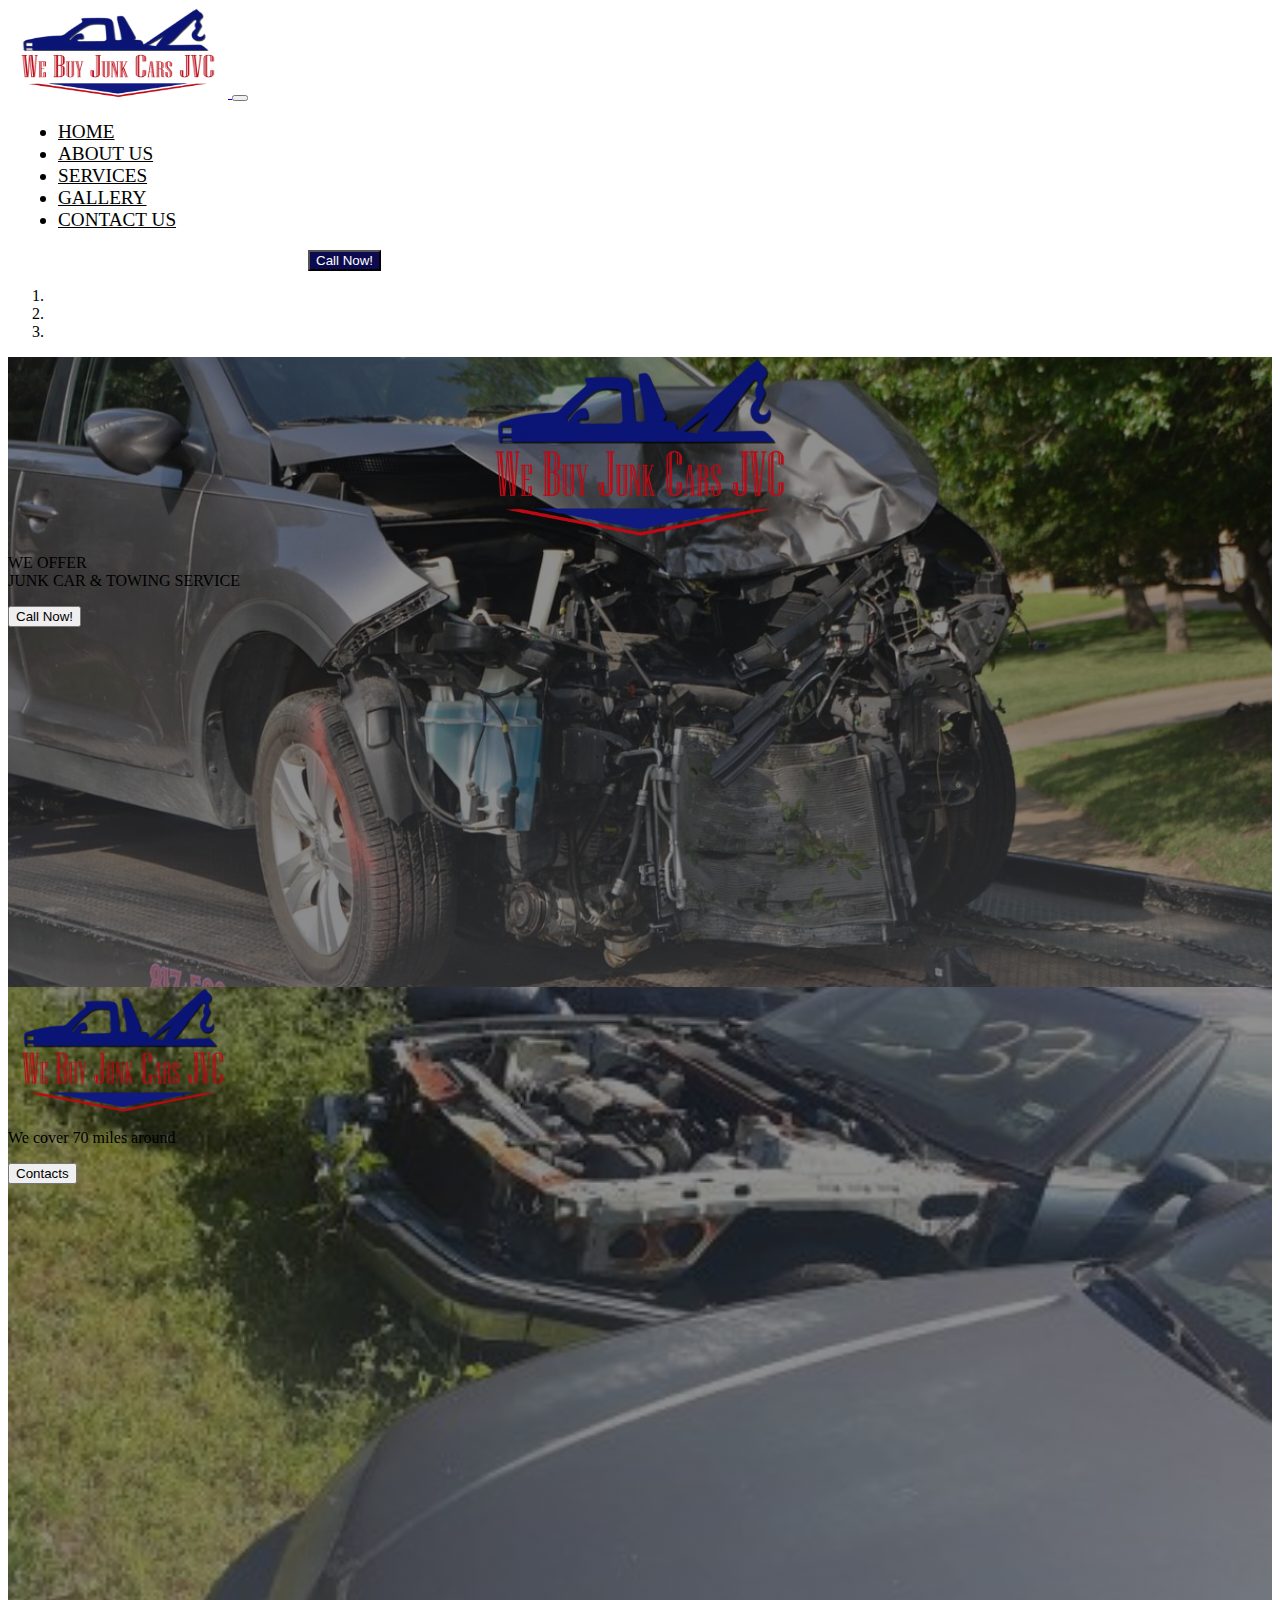
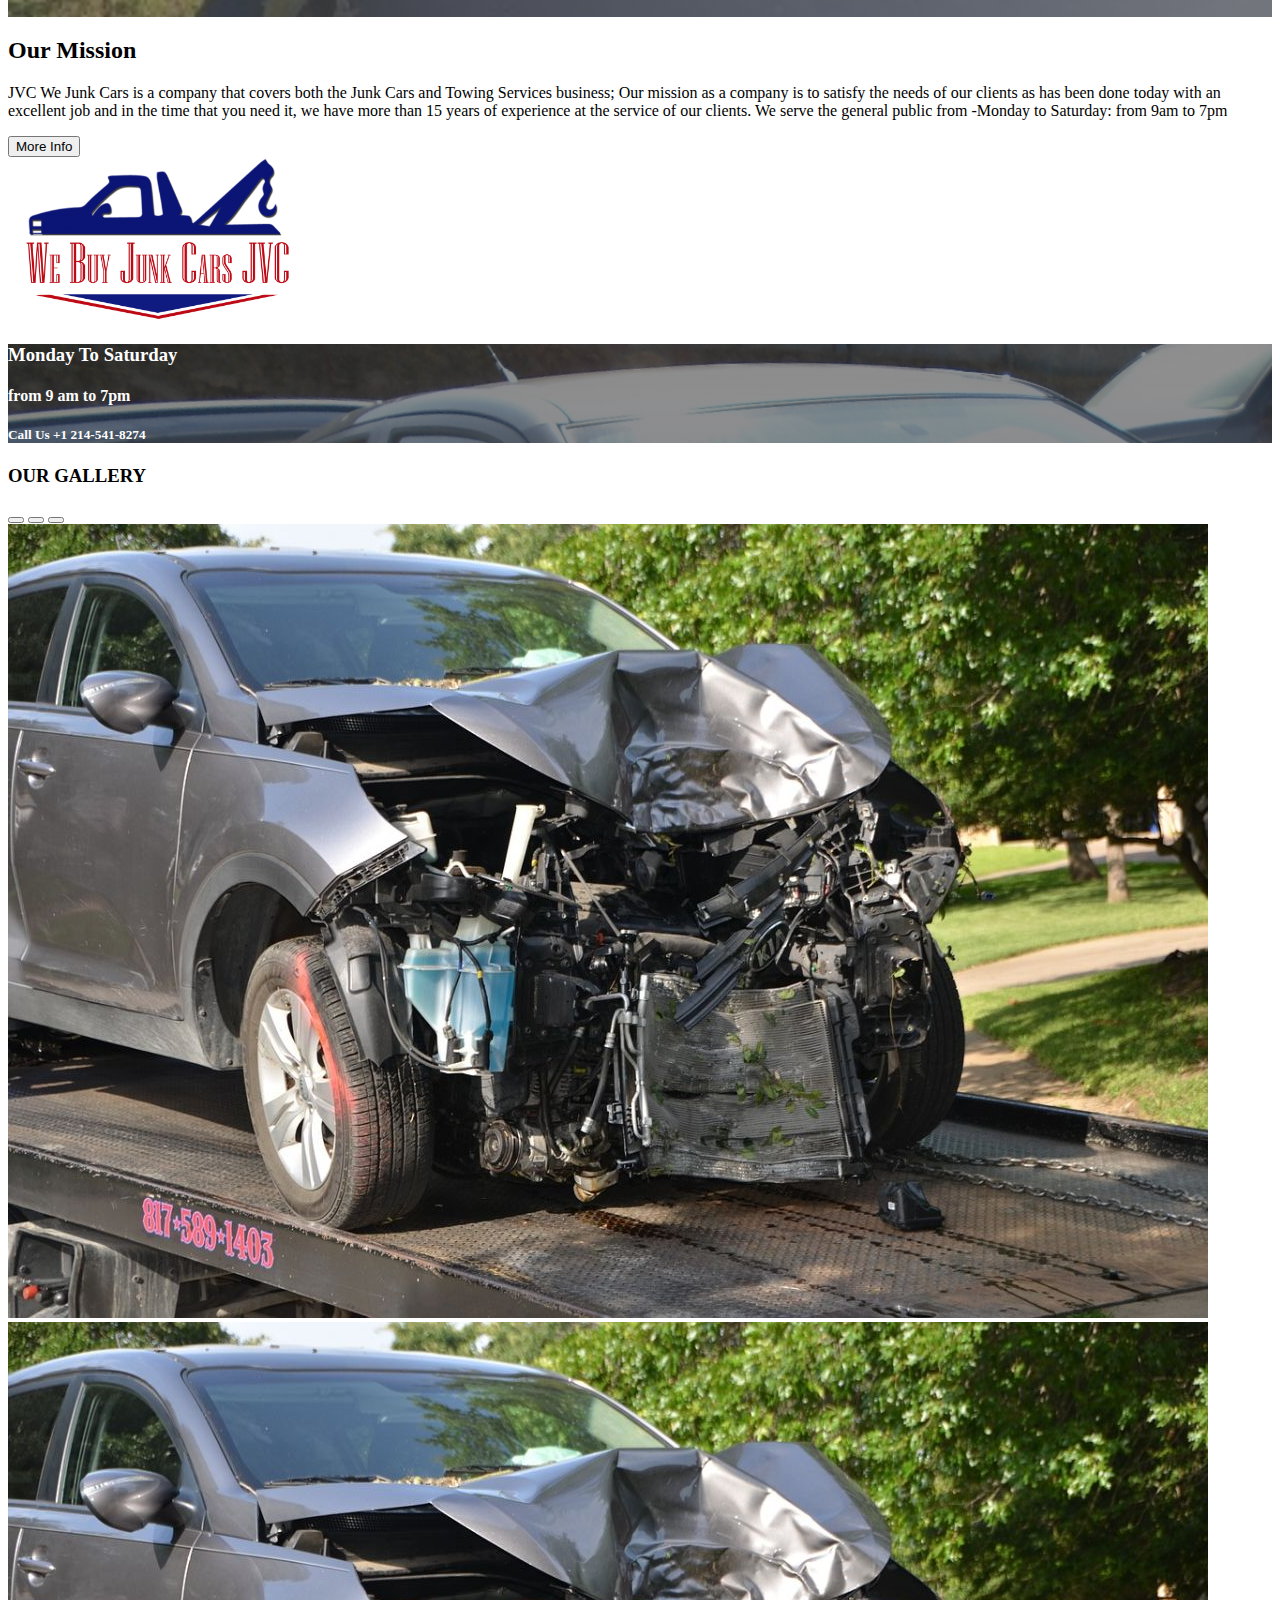
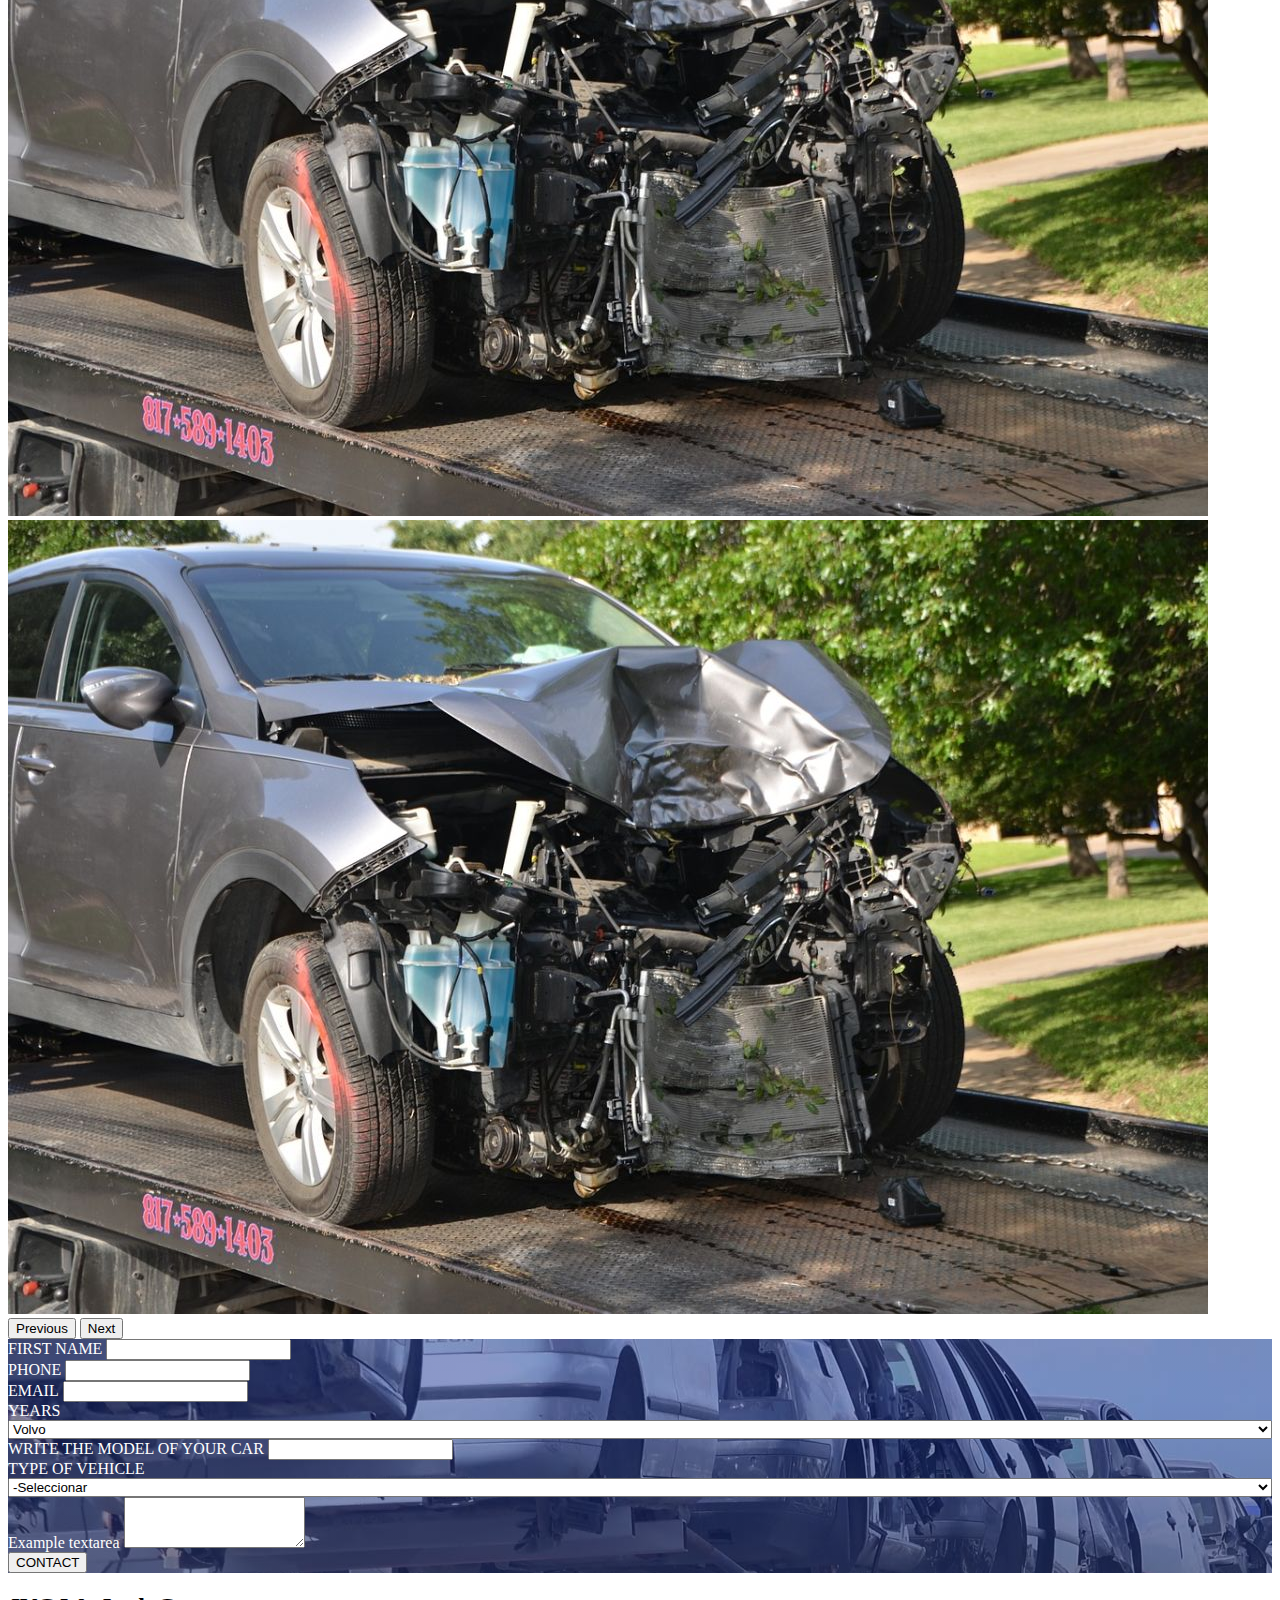
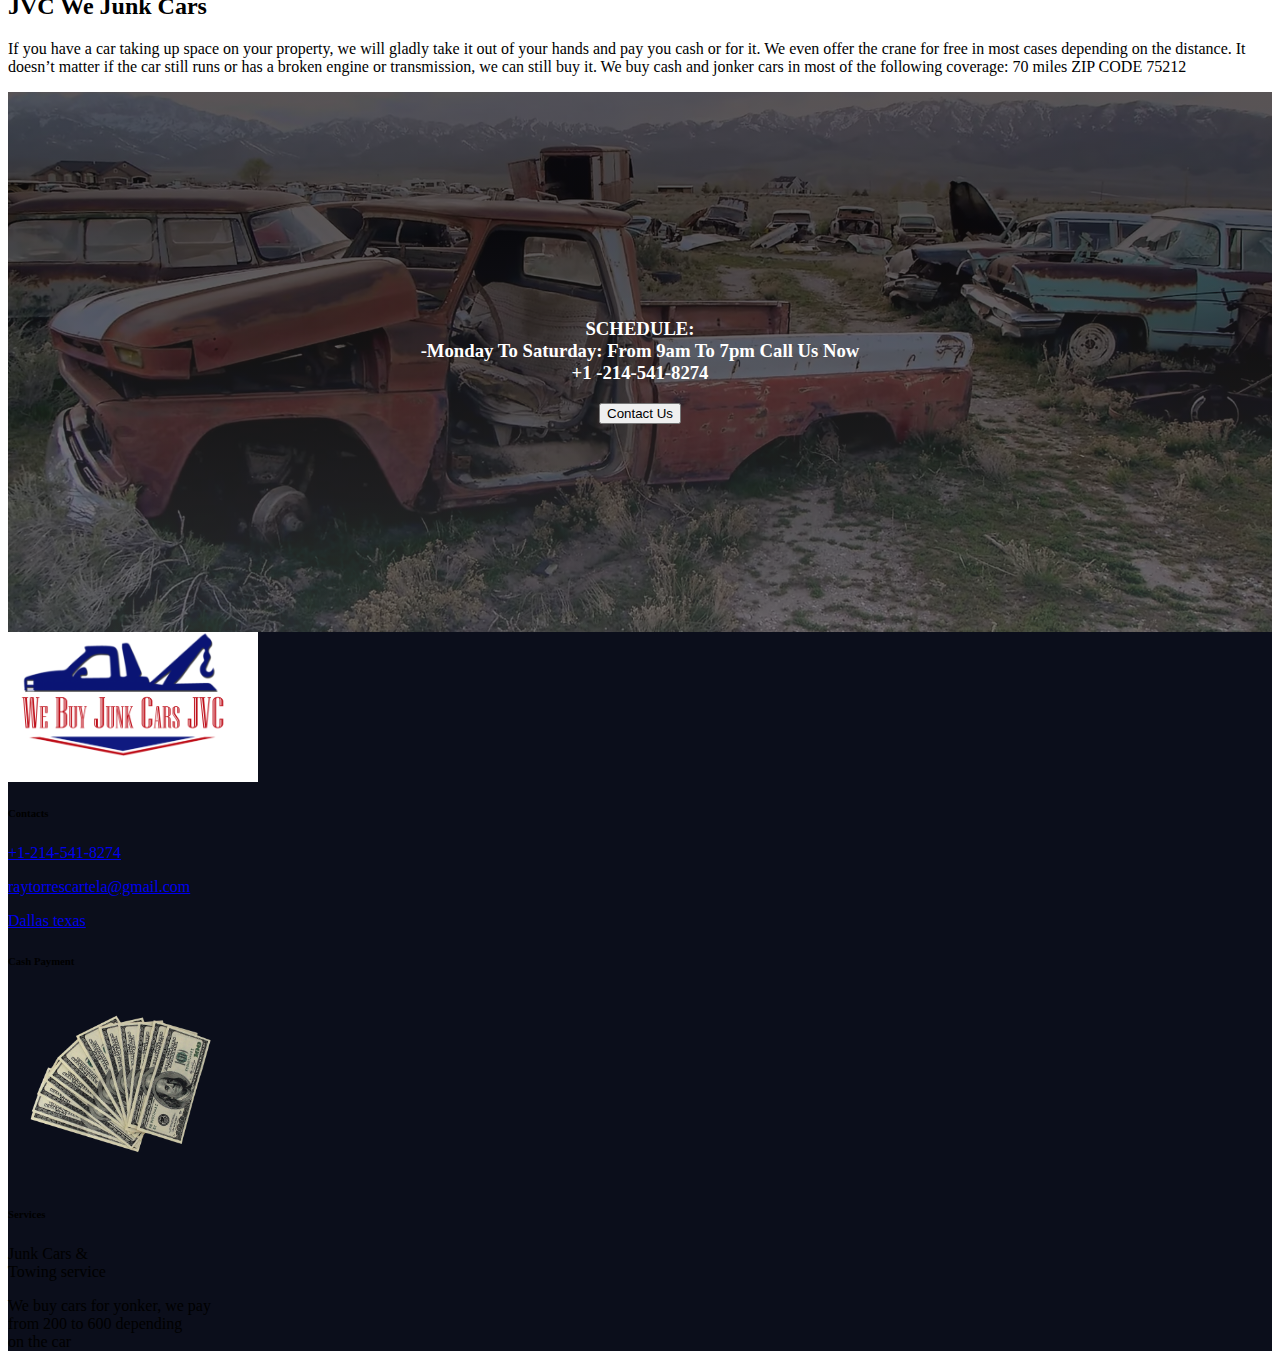
==== index.html @ b49e0cdc "pagina index.html" ====
<!DOCTYPE html>
<html lang="en">
<head>
  <meta charset="UTF-8">
  <title>JVC We Junk Cars – -Junk cars -Towing</title>

  <link rel="stylesheet" href="https://pro.fontawesome.com/releases/v5.10.0/css/all.css" integrity="sha384-AYmEC3Yw5cVb3ZcuHtOA93w35dYTsvhLPVnYs9eStHfGJvOvKxVfELGroGkvsg+p" crossorigin="anonymous"/>

  <!-- Bootstrap CSS -->
  <link href="https://cdn.jsdelivr.net/npm/bootstrap@5.1.3/dist/css/bootstrap.min.css" rel="stylesheet" integrity="sha384-1BmE4kWBq78iYhFldvKuhfTAU6auU8tT94WrHftjDbrCEXSU1oBoqyl2QvZ6jIW3" crossorigin="anonymous">

  <script src="https://cdn.jsdelivr.net/npm/bootstrap@5.1.3/dist/js/bootstrap.bundle.min.js" integrity="sha384-ka7Sk0Gln4gmtz2MlQnikT1wXgYsOg+OMhuP+IlRH9sENBO0LRn5q+8nbTov4+1p" crossorigin="anonymous"></script>

  <script src="https://cdn.jsdelivr.net/npm/@popperjs/core@2.10.2/dist/umd/popper.min.js" integrity="sha384-7+zCNj/IqJ95wo16oMtfsKbZ9ccEh31eOz1HGyDuCQ6wgnyJNSYdrPa03rtR1zdB" crossorigin="anonymous"></script>
  <script src="https://cdn.jsdelivr.net/npm/bootstrap@5.1.3/dist/js/bootstrap.min.js" integrity="sha384-QJHtvGhmr9XOIpI6YVutG+2QOK9T+ZnN4kzFN1RtK3zEFEIsxhlmWl5/YESvpZ13" crossorigin="anonymous"></script>

  <link rel="stylesheet" href="./css/stylesHome.css">

</head>
<body>
  <header>
    <nav class="navbar navbar-expand-lg navbar-light">
      <div class="container-fluid">
        <a class="navbar-brand" href="#">
          <img src="assets/img/We-buy-junk-cars-JVC-1024x559.png" alt="" width="220" height="90">
        </a>
        <button class="navbar-toggler" type="button" data-bs-toggle="collapse" data-bs-target="#navbarSupportedContent" aria-controls="navbarSupportedContent" aria-expanded="false" aria-label="Toggle navigation">
          <span class="navbar-toggler-icon"></span>
        </button>
        <div class="collapse navbar-collapse" id="navbarSupportedContent">
          <ul class="navbar-nav m-auto mb-2 mb-lg-0">
            <li class="nav-item bg-danger rounded">
              <a class="nav-link text-light fw-bold" href="#">HOME</a>
            </li>
            <li class="nav-item">
              <a class="nav-link fw-bold rounded" href="#">ABOUT US</a>
            </li>
            <li class="nav-item">
              <a class="nav-link fw-bold rounded" href="#">SERVICES</a>
            </li>
            <li class="nav-item">
              <a class="nav-link fw-bold rounded" href="#">GALLERY</a>
            </li>
            <li class="nav-item">
              <a class="nav-link fw-bold rounded" href="#">CONTACT US</a>
            </li>
          </ul>
          <form class="d-flex">
            <button class="btn" type="submit">
              <i class="fas fa-phone-alt"></i>
              Call Now!
            </button>
          </form>

        </div>
      </div>
    </nav>
  </header>
  <main>
    <section class="section-1 container-fluid ">
      <!-- Start Banner Hero -->
      <div id="template-mo-zay-hero-carousel" class="carousel slide" data-bs-ride="carousel">
        <ol class="carousel-indicators">
          <li data-bs-target="#template-mo-zay-hero-carousel" data-bs-slide-to="0" class="active"></li>
          <li data-bs-target="#template-mo-zay-hero-carousel" data-bs-slide-to="1"></li>
          <li data-bs-target="#template-mo-zay-hero-carousel" data-bs-slide-to="2"></li>
        </ol>
        <div class="carousel-inner">
          <div class="carousel-item-1 carousel-item active ">
            <div class="container">
              <div class="row py-5">
                <div class="col-lg-12 justify-content-center mb-0 d-flex align-items-center">
                  <div class="">
                    <div class="bg-white">
                      <img style="display: block;margin: auto;" height="" width="330" src="./assets/img/We-buy-junk-cars-JVC-1024x559.png" alt="">
                    </div>
                     <p class="text-center text-white fs-1 fw-bolder">
                      WE OFFER <br>
                      JUNK CAR & TOWING SERVICE
                    </p>
                    <button style="display: block;" class="btn btn-danger m-auto ">Call Now!</button>
                  </div>
                </div>
              </div>
            </div>
          </div>

          <div class="carousel-item-2 carousel-item">
            <div class="container">
              <div class="row py-5">
                <div class="col-lg-12 justify-content-center mb-0 d-flex align-items-center">
                  <div class="text-align-left">
                    <img width="230" src="./assets/img/We-buy-junk-cars-JVC-1024x559.png" alt="">
                    <div>
                      <p>We cover 70 miles around</p>
                    </div>
                    <button class="btn btn-danger">Contacts</button>
                  </div>
                </div>
              </div>
            </div>
          </div>

        </div>
        <a class="carousel-control-prev text-decoration-none w-auto ps-3" href="#template-mo-zay-hero-carousel" role="button" data-bs-slide="prev">
          <i class="fas fa-chevron-left"></i>
        </a>
        <a class="carousel-control-next text-decoration-none w-auto pe-3" href="#template-mo-zay-hero-carousel" role="button" data-bs-slide="next">
          <i class="fas fa-chevron-right"></i>
        </a>
      </div>
      <!-- End Banner Hero -->
    </section>
    <section class="section-2 container-fluid my-5">
      <div class="row">
        <div class="col-sm-12 col-lg-6 text-center">
          <h2 class="">Our Mission</h2>
          <p class="">
            JVC We Junk Cars is a company that covers both the Junk Cars and Towing Services business; Our mission as a company is to satisfy the needs of our clients as has been done today with an excellent job and in the time that you need it, we have more than 15 years of experience at the service of our clients.
            We serve the general public from -Monday to Saturday: from 9am to 7pm
          </p>
          <button class="btn btn-danger">More Info</button>
        </div>
        <div class="col-sm-12 col-lg-6 text-center">
          <div>
            <img width="300" src="./assets/img/We-buy-junk-cars-JVC-1024x559.png" alt="">
          </div>
        </div>
      </div>
    </section>
    <section class="section-3 container-fluid py-5 my-5">
      <div class="row text-center">
        <div class="container-car-icon">
          <span></span>
          <span style="font-size: 40px; color: yellow;">
            <i class="fas fa-car"></i>
          </span>
          <span></span>
        </div>
        <h3>Monday To Saturday</h3>
        <h4>from 9 am to 7pm</h4>
        <h5>Call Us +1 214-541-8274</h5>
      </div>
    </section>
    <section class="section-4 container ">
      <h3 class=" text-danger text-center">OUR GALLERY</h3>
      <div id="carouselExampleIndicators" class="carousel slide" data-bs-ride="carousel">
        <div class="carousel-indicators">
          <button type="button" data-bs-target="#carouselExampleIndicators" data-bs-slide-to="0" class="active" aria-current="true" aria-label="Slide 1"></button>
          <button type="button" data-bs-target="#carouselExampleIndicators" data-bs-slide-to="1" aria-label="Slide 2"></button>
          <button type="button" data-bs-target="#carouselExampleIndicators" data-bs-slide-to="2" aria-label="Slide 3"></button>
        </div>
        <div class="carousel-inner">
          <div class="carousel-item active">
            <img src="./assets/img/car-crash-1.jpg" class="d-block w-100" alt="...">
          </div>
          <div class="carousel-item">
            <img src="./assets/img/car-crash-1.jpg" class="d-block w-100" alt="...">
          </div>
          <div class="carousel-item">
            <img src="./assets/img/car-crash-1.jpg" class="d-block w-100" alt="...">
          </div>
        </div>
        <button class="carousel-control-prev" type="button" data-bs-target="#carouselExampleIndicators" data-bs-slide="prev">
          <span class="carousel-control-prev-icon" aria-hidden="true"></span>
          <span class="visually-hidden">Previous</span>
        </button>
        <button class="carousel-control-next" type="button" data-bs-target="#carouselExampleIndicators" data-bs-slide="next">
          <span class="carousel-control-next-icon" aria-hidden="true"></span>
          <span class="visually-hidden">Next</span>
        </button>
      </div>
      <div class="row mt-4">
        <div class="col-4">
          <form class="form-contact px-2">
            <div class="row">
              <div class="col">
                <div class="mb-3">
                  <label for="firstname" class="form-label">FIRST NAME</label>
                  <input type="text" class="form-control" name="firstname" id="firstname">
                </div>
              </div>

              <div class="col">
                <div class="mb-3">
                  <label for="phone" class="form-label">PHONE</label>
                  <input type="tel" class="form-control" name="phone" id="phone">
                </div>
              </div>
            </div>
            <div class="mb-3">
              <label for="email" class="form-label">EMAIL</label>
              <input type="email" name="email" class="form-control" id="email" >
            </div>
            <div class="mb-3">
              <label for="cars" class="form-label">YEARS</label>
              <select name="cars" id="years">
                <option value="volvo">Volvo</option>
              </select>
            </div>
            <div class="mb-3">
              <label for="cars" class="form-label">WRITE THE MODEL OF YOUR CAR</label>
              <input type="text" class="form-control" id="exampleInputEmail1" aria-describedby="emailHelp">
            </div>
            <div class="mb-3">
              <label for="exampleInputEmail1" class="form-label">TYPE OF VEHICLE</label>
              <select name="cars" id="cars">
                <option>-Seleccionar</option>
              </select>
            </div>
            <div class="mb-3">
              <label for="exampleFormControlTextarea1" class="form-label">Example textarea</label>
              <textarea class="form-control" id="exampleFormControlTextarea1" rows="3"></textarea>
            </div>
            <div class="d-grid gap-2">
              <button type="submit" class="btn btn-outline-light mb-1">CONTACT</button>
            </div>
          </form>
        </div>
        <div class="col-8 d-flex flex-column align-items-center justify-content-center px-5">
          <h2>JVC We Junk Cars</h2>
          <p class="text-">If you have a car taking up space on your property, we will gladly take it out of your hands and pay you cash or for it. We even offer the crane for free in most cases depending on the distance. It doesn’t matter if the car still runs or has a broken engine or transmission, we can still buy it.
            We buy cash and jonker  cars in most of the following coverage: 70 miles ZIP CODE 75212</p>
        </div>
      </div>
    </section>
    <section class="section-5 container-fluid">
      <div class="row mt-4">
        <div class="container-jvc">
          <h3>
            SCHEDULE:
            <br>-Monday To Saturday: From 9am To 7pm
            Call Us Now <br>
            +1 -214-541-8274
          </h3>
          <button class="btn btn-danger">Contact Us</button>
        </div>
      </div>
    </section>
  </main>


  <!-- Footer -->
  <footer class="text-center text-lg-start text-muted">

    <!-- Section: Links  -->
    <section class="pt-2">
      <div class="container-fluid text-center text-md-start mt-5">
        <!-- Grid row -->
        <div class="row mt-3">
          <!-- Grid column -->
          <div style="background-color: white; width: 250px; height: 150px" class="col-lg-3 col-xl-3 mx-auto mb-4">
            <!-- Content -->
            <img width="230" src="./assets/img/We-buy-junk-cars-JVC-1024x559.png" alt="">
          </div>
          <!-- Grid column -->

          <!-- Grid column -->
          <div class="col-lg-3 col-xl-3 mx-auto mb-4">
            <!-- Links -->
            <h6 class="text-uppercase text-white fw-bold mb-4">
              Contacts
            </h6>
            <p>
              <a href="#!" class="text-white">
                <i class="fas fa-phone-alt "></i>
                +1-214-541-8274
              </a>
            </p>
            <p>
              <a href="#!" class="text-white">
                <i class="far fa-envelope"></i>
                raytorrescartela@gmail.com
              </a>
            </p>
            <p>
              <a href="#!" class="text-white">
                <i class="fas fa-map-marker-alt"></i>
                Dallas texas
              </a>
            </p>
          </div>
          <!-- Grid column -->

          <!-- Grid column -->
          <div class="col-lg-4 col-xl-3 mx-auto mb-4">
            <!-- Links -->
            <h6 class="text-uppercase text-white fw-bold mb-4">
              Cash Payment
            </h6>
            <img width="250" src="./assets/img/dollar-3259363_1920-1536x1152.png" alt="">
          </div>
          <!-- Grid column -->

          <!-- Grid column -->
          <div class="col-lg-2 col-xl-3 mx-auto text-center">
            <!-- Links -->
            <h6 class="text-uppercase text-white fw-bold mb-4">
              Services
            </h6>
            <p class="text-white">
              Junk Cars & <br>
              Towing service
            </p>
            <p class="text-white">
              We buy cars for yonker, we pay <br>
              from 200 to 600 depending <br>
              on the car
            </p>
          </div>
          <!-- Grid column -->
        </div>
        <!-- Grid row -->
      </div>
    </section>
    <!-- Section: Links  -->
  </footer>
  <!-- Footer -->
  <script src="https://ajax.googleapis.com/ajax/libs/jquery/2.1.3/jquery.min.js"></script>

  <script src="js/app.js"></script>

</body>
</html>
---- css/stylesHome.css ----
@keyframes animation-call {
  0% {
    transform: scale(1);
  }
  100% {
    transform: scale(1.1);
  }
}
.navbar {
  background-color: white;
}
.navbar .navbar-nav {
  font-size: 1.2rem;
}
.navbar .navbar-nav li {
  margin-left: 10px;
  margin-right: 10px;
}
.navbar .navbar-nav li a {
  color: black;
}
.navbar .navbar-nav li a:hover {
  background: #dc3545;
  color: white !important;
}
.navbar form {
  margin-left: 300px;
}
.navbar form .btn {
  background-color: #0C0B4F;
  color: white;
}
.navbar form .btn:hover {
  background-color: #0D26EC;
  transition: all 300ms ease;
  transform: scale(1.1);
}

.section-1 .carousel .carousel-item-1 {
  width: 100%;
  height: 70vh;
  background-image: linear-gradient(to bottom, rgba(12, 12, 12, 0.46) 25%, rgba(65, 66, 70, 0.61) 100%), url("../assets/img/car-crash-1.jpg");
  background-position: center center;
  background-size: cover;
}
.section-1 .carousel .carousel-item-1 img {
  display: block;
}
.section-1 .carousel .carousel-item-2 {
  width: 100%;
  height: 70vh;
  background-image: linear-gradient(to bottom, rgba(12, 12, 12, 0.46) 25%, rgba(65, 66, 70, 0.61) 100%), url("../assets/img/miyunk6-p5ofry8gcefxnyul22yz0ca6azbdpjewx393cgd6sg.jpg");
  background-position: center center;
  background-size: cover;
}
.section-1 .carousel .carousel-item-2 img {
  display: block;
}

.section-3 {
  background-image: linear-gradient(to bottom, rgba(12, 12, 12, 0.46) 25%, rgba(65, 66, 70, 0.61) 100%), url("../assets/img/carro2.jpg");
  color: white;
}

.section-4 .form-contact {
  background-image: linear-gradient(to bottom, rgba(2, 30, 136, 0.46) 25%, rgba(30, 46, 108, 0.61) 100%), url("../assets/img/slider.jpg");
  color: white;
}
.section-4 .form-contact select {
  width: 100%;
}
.section-4 .form-contact label {
  font-weight: 500;
}

.section-5 .container-jvc {
  height: 60vh;
  background-image: linear-gradient(to bottom, rgba(12, 12, 12, 0.68) 25%, rgba(65, 66, 70, 0.61) 100%), url("../assets/img/car5.jpg");
  background-position: center center;
  background-size: cover;
  display: flex;
  flex-direction: column;
  justify-content: center;
  align-items: center;
}
.section-5 .container-jvc h3 {
  text-align: center;
  color: white;
}

footer {
  background-color: #0B0E1B;
}

/*# sourceMappingURL=stylesHome.css.map */
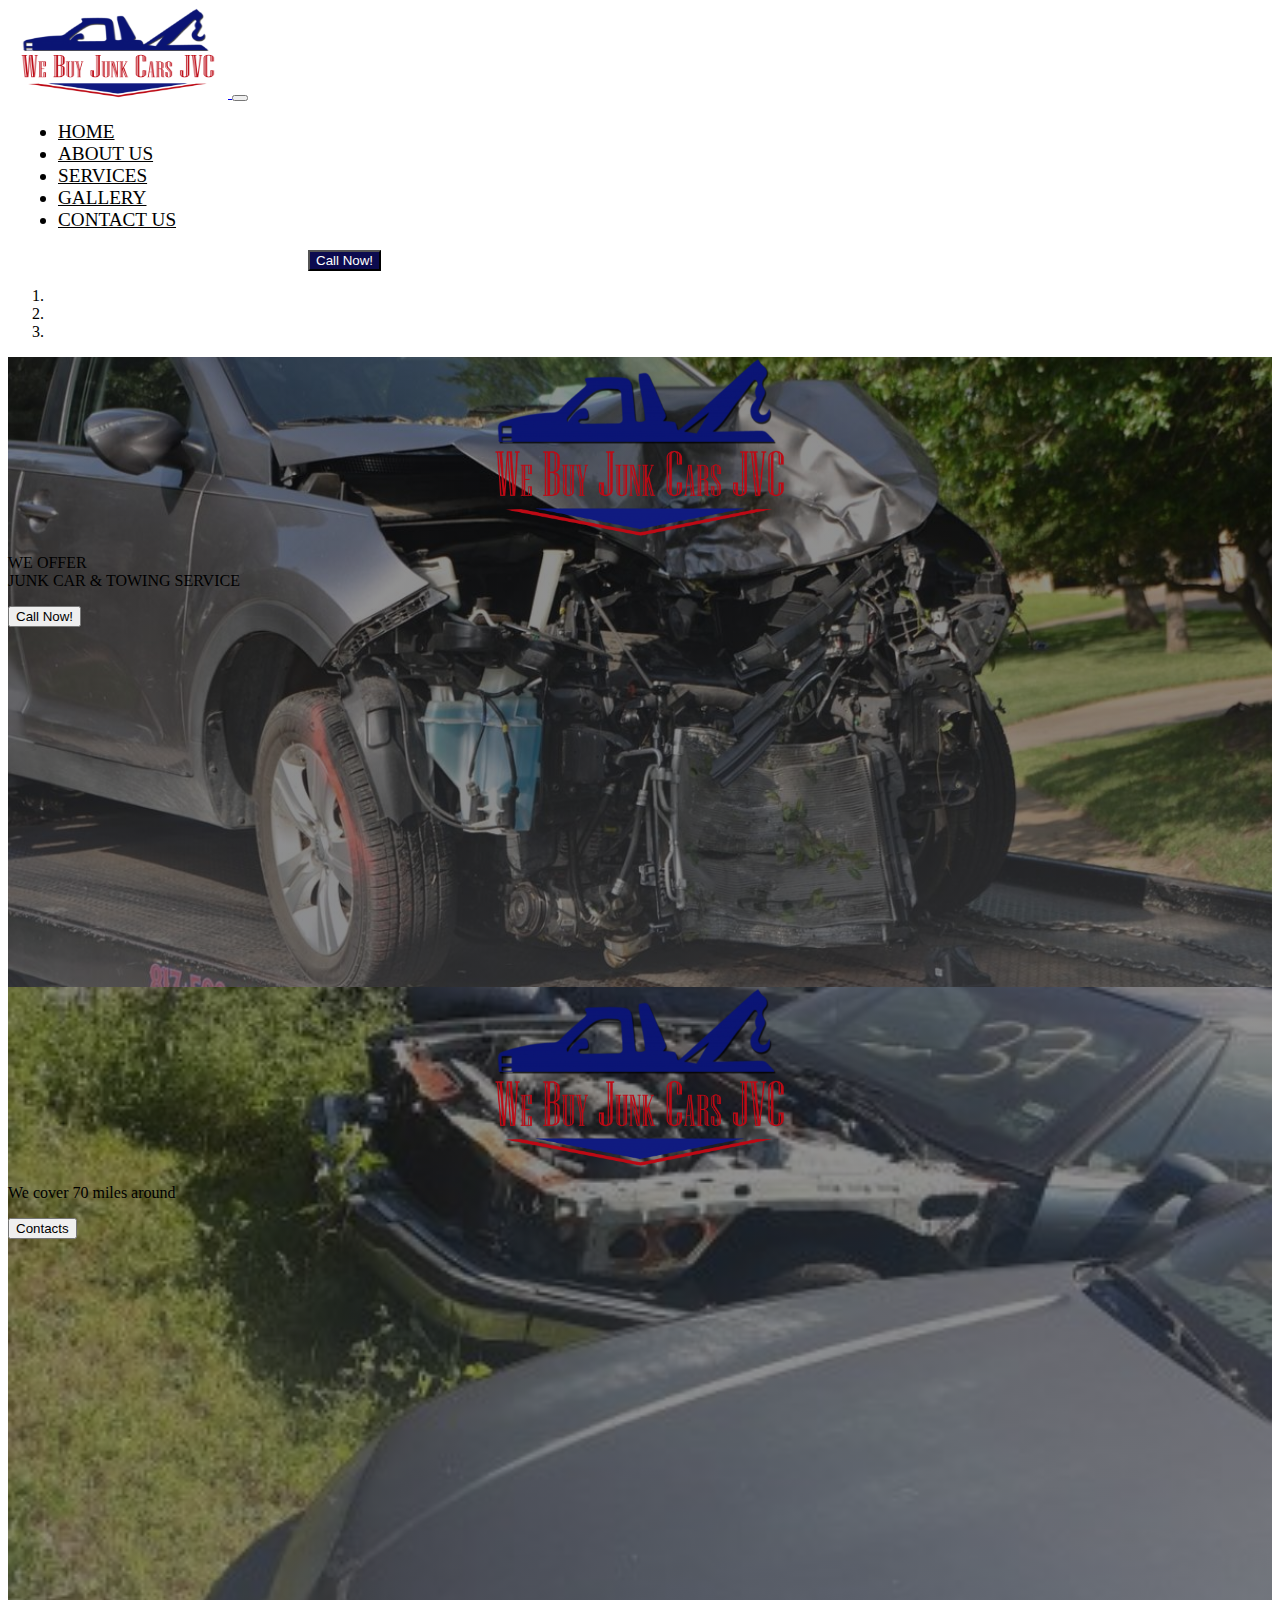
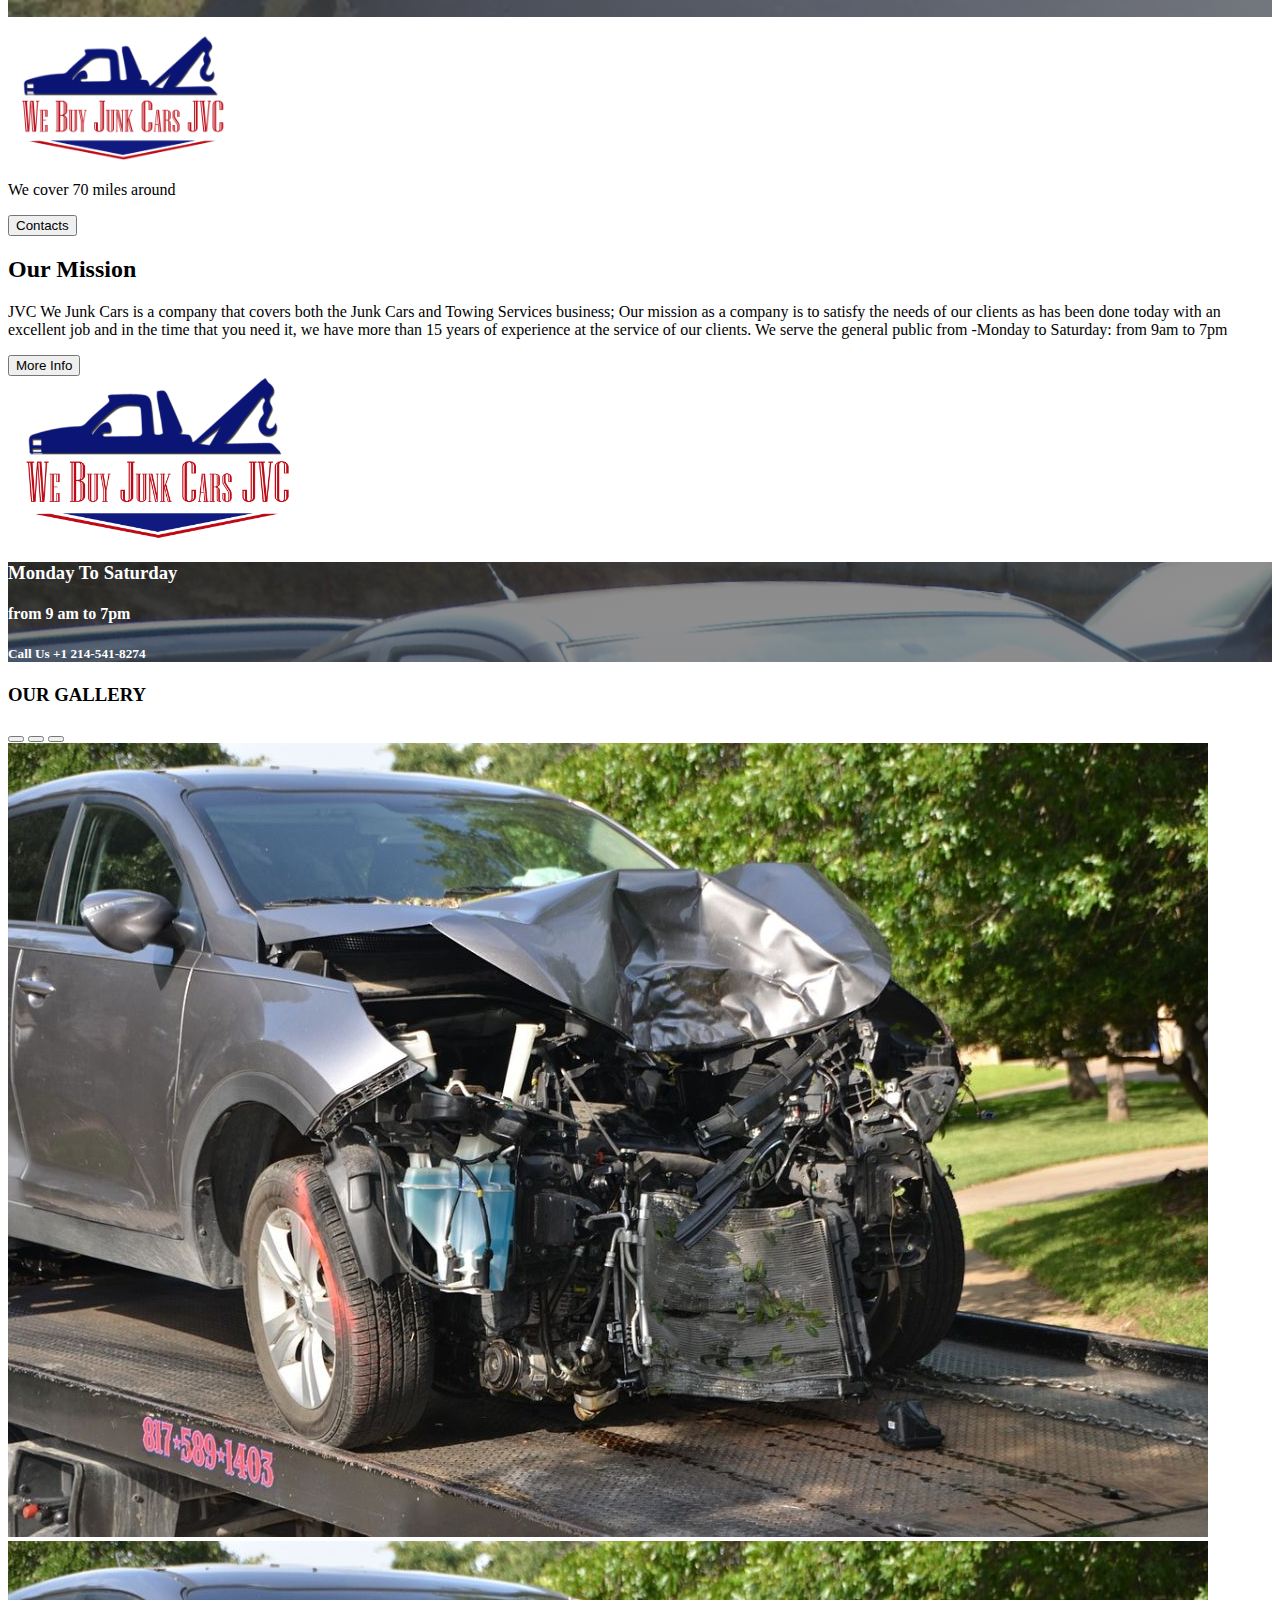
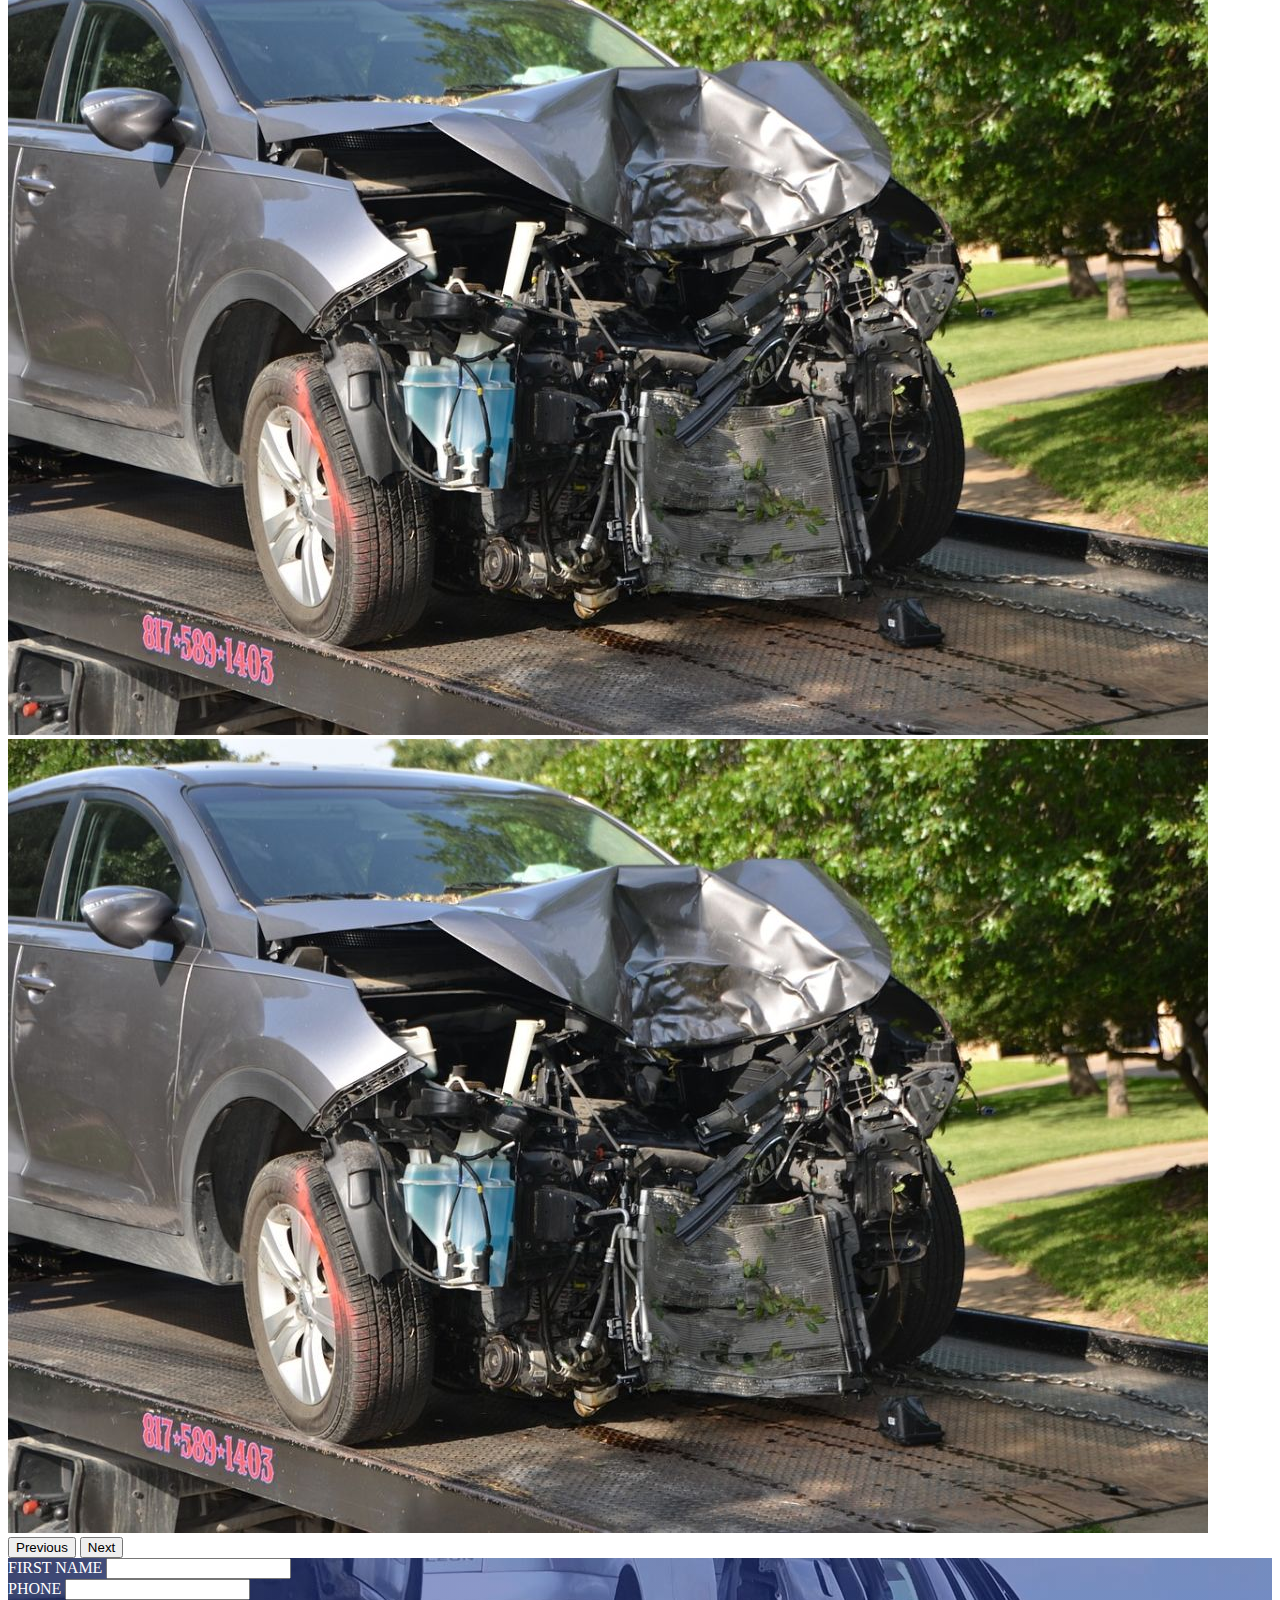
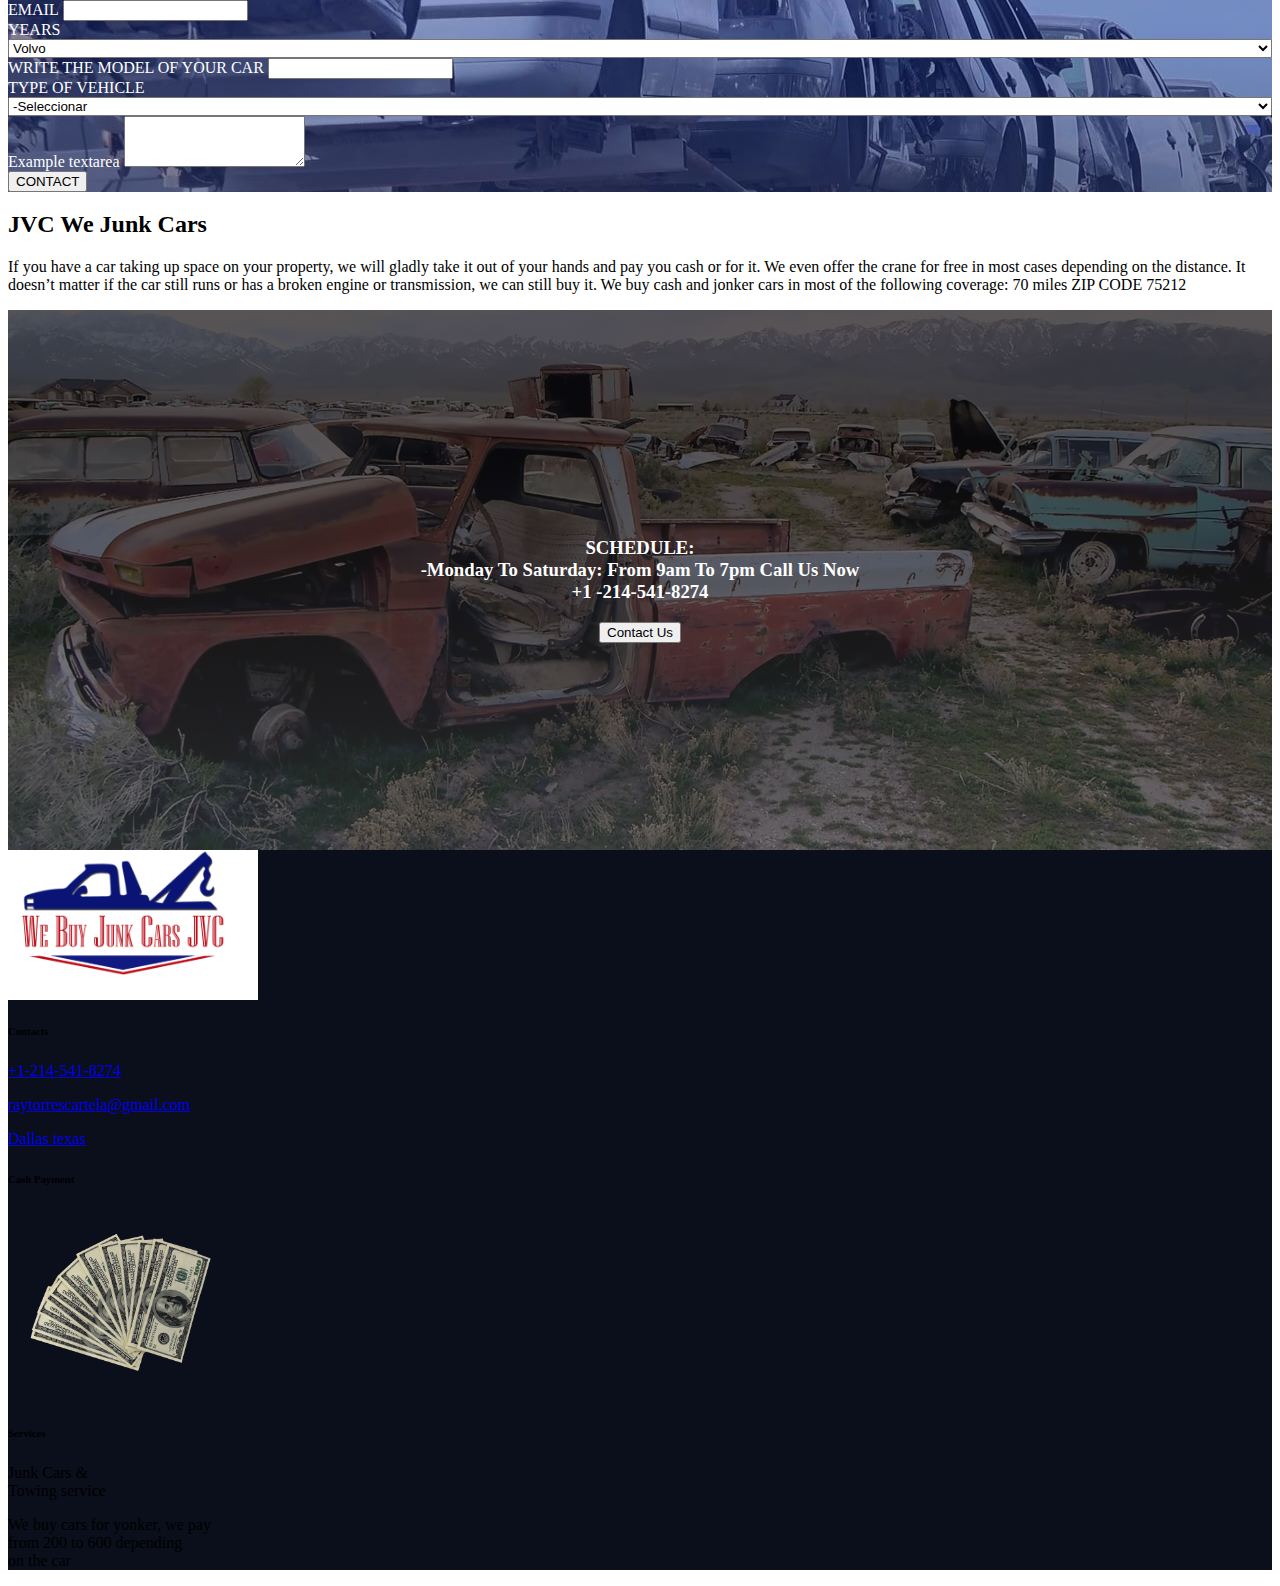
==== commit a2f27b07: "pagina index.html" ====
--- a/index.html
+++ b/index.html
@@ -84,11 +84,28 @@
               </div>
             </div>
           </div>
-
           <div class="carousel-item-2 carousel-item">
             <div class="container">
               <div class="row py-5">
                 <div class="col-lg-12 justify-content-center mb-0 d-flex align-items-center">
+                  <div class="">
+                    <div class="bg-white">
+                      <img style="display: block;margin: auto;" height="" width="330" src="./assets/img/We-buy-junk-cars-JVC-1024x559.png" alt="">
+                    </div>
+                      <p>We cover 70 miles around</p>
+                    <button style="display: block;" class="btn btn-danger">Contacts</button>
+                  </div>
+                </div>
+              </div>
+            </div>
+          </div>
+          <div class="carousel-item-3 carousel-item">
+            <div class="container">
+              <div class="row d-flex flex-column">
+                <div class="mx-auto col-md-8 col-lg-6 order-lg-last">
+                  <img class="img-fluid" src="./assets/img/banner_img_03.jpg" alt="">
+                </div>
+                <div class="col-lg-6 mb-0 d-flex align-items-center">
                   <div class="text-align-left">
                     <img width="230" src="./assets/img/We-buy-junk-cars-JVC-1024x559.png" alt="">
                     <div>
@@ -99,8 +116,6 @@
                 </div>
               </div>
             </div>
-          </div>
-
         </div>
         <a class="carousel-control-prev text-decoration-none w-auto ps-3" href="#template-mo-zay-hero-carousel" role="button" data-bs-slide="prev">
           <i class="fas fa-chevron-left"></i>
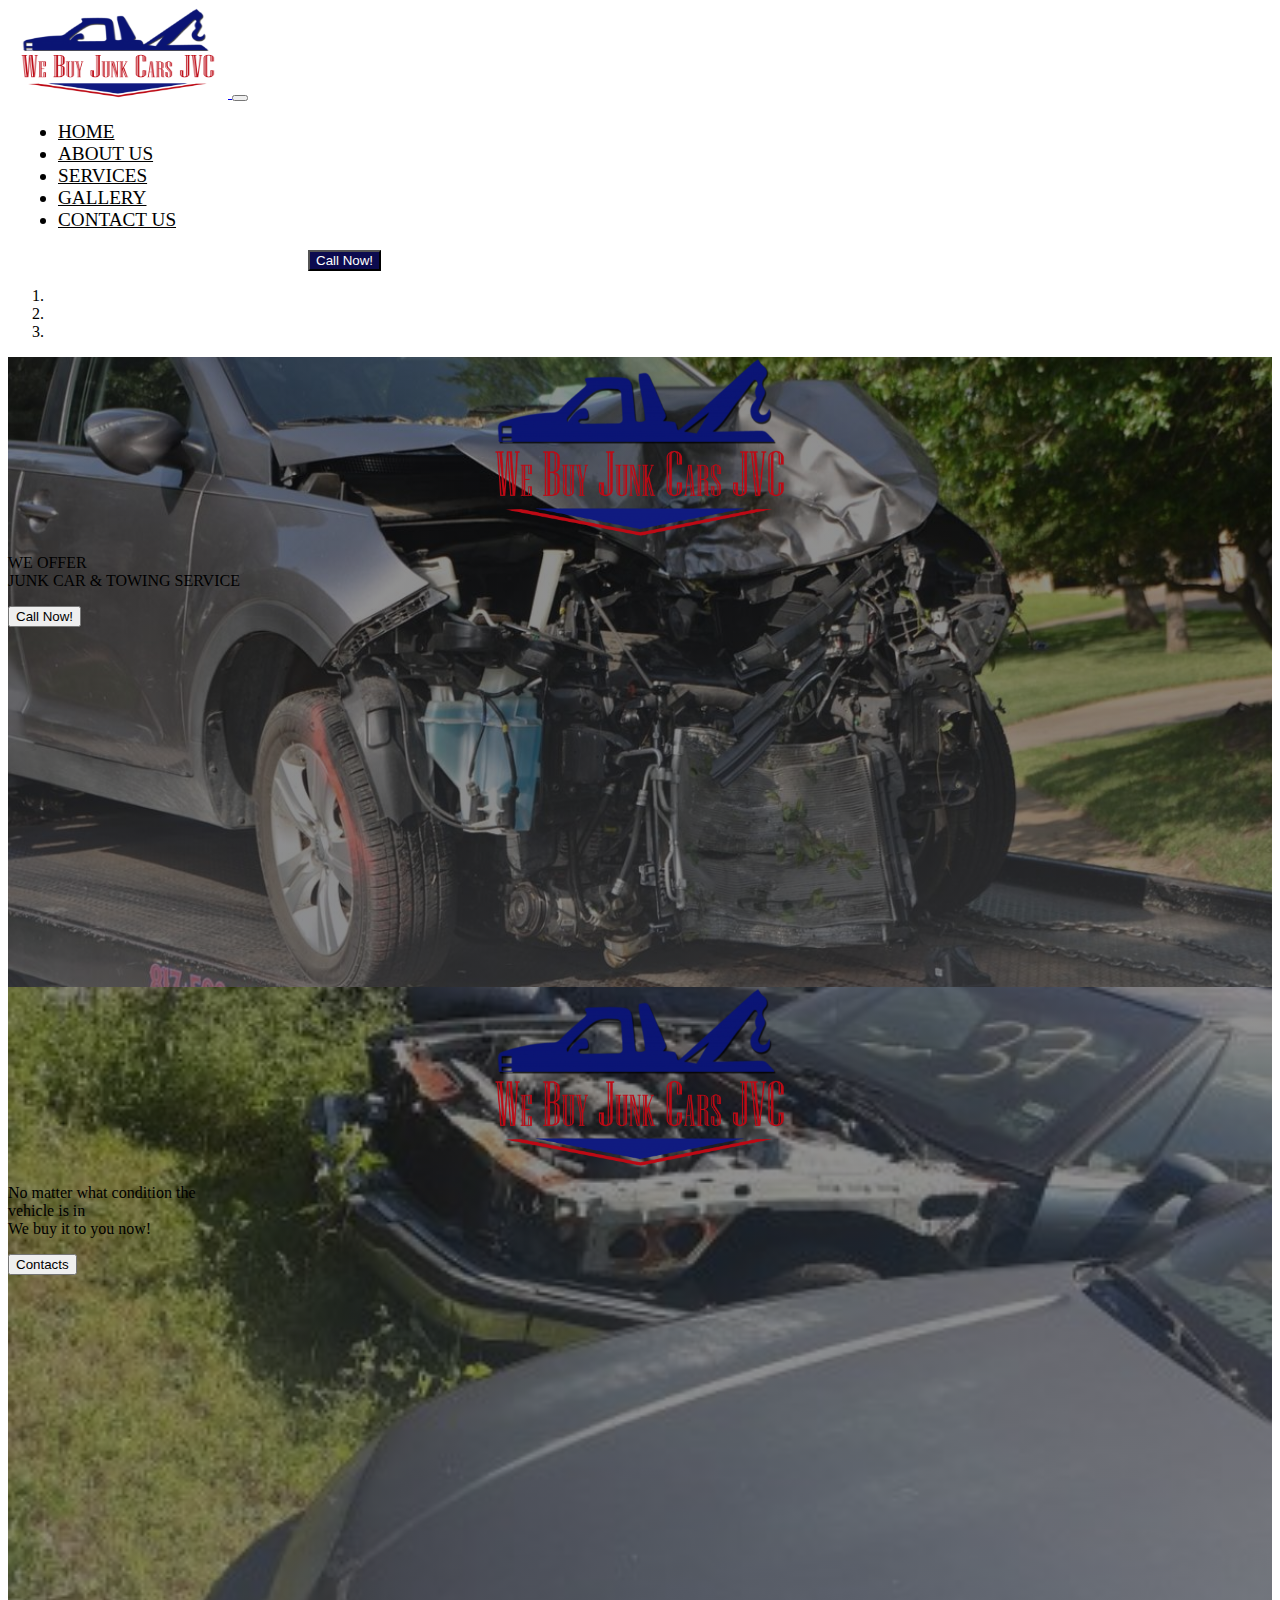
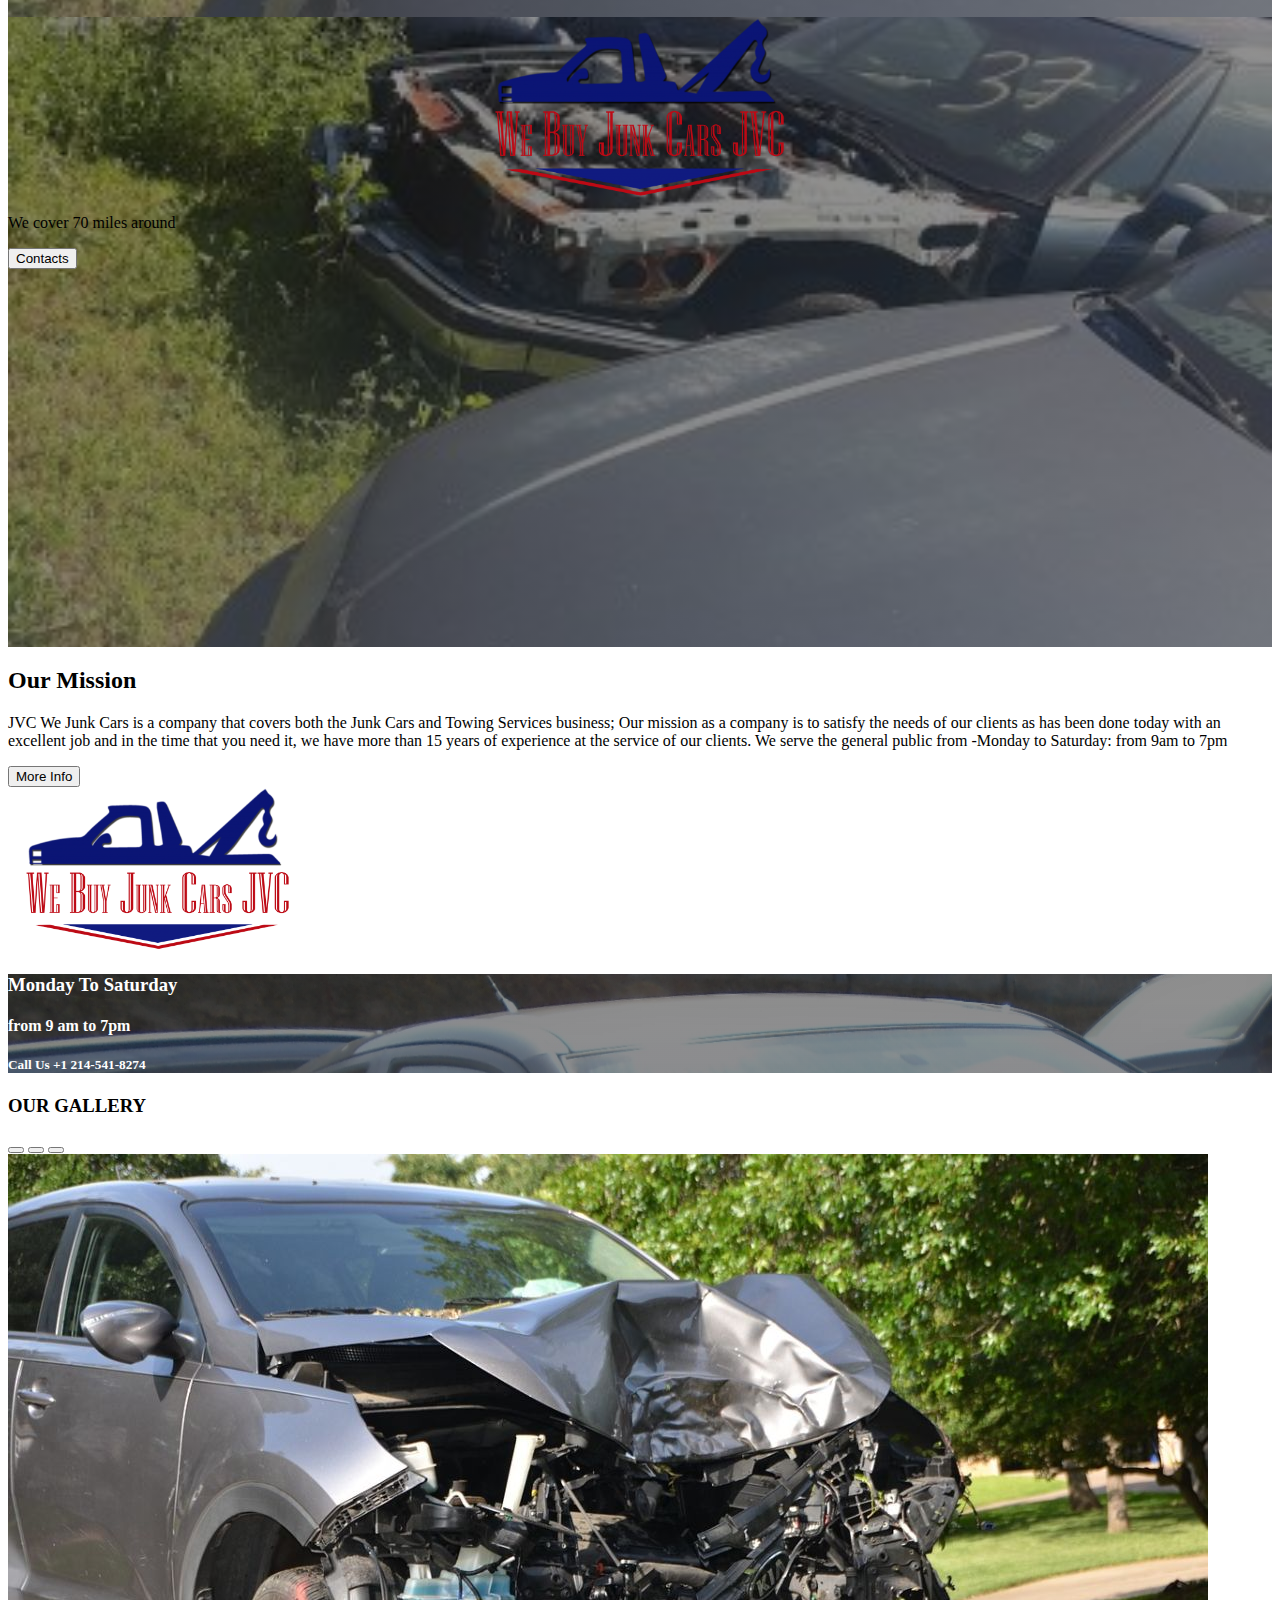
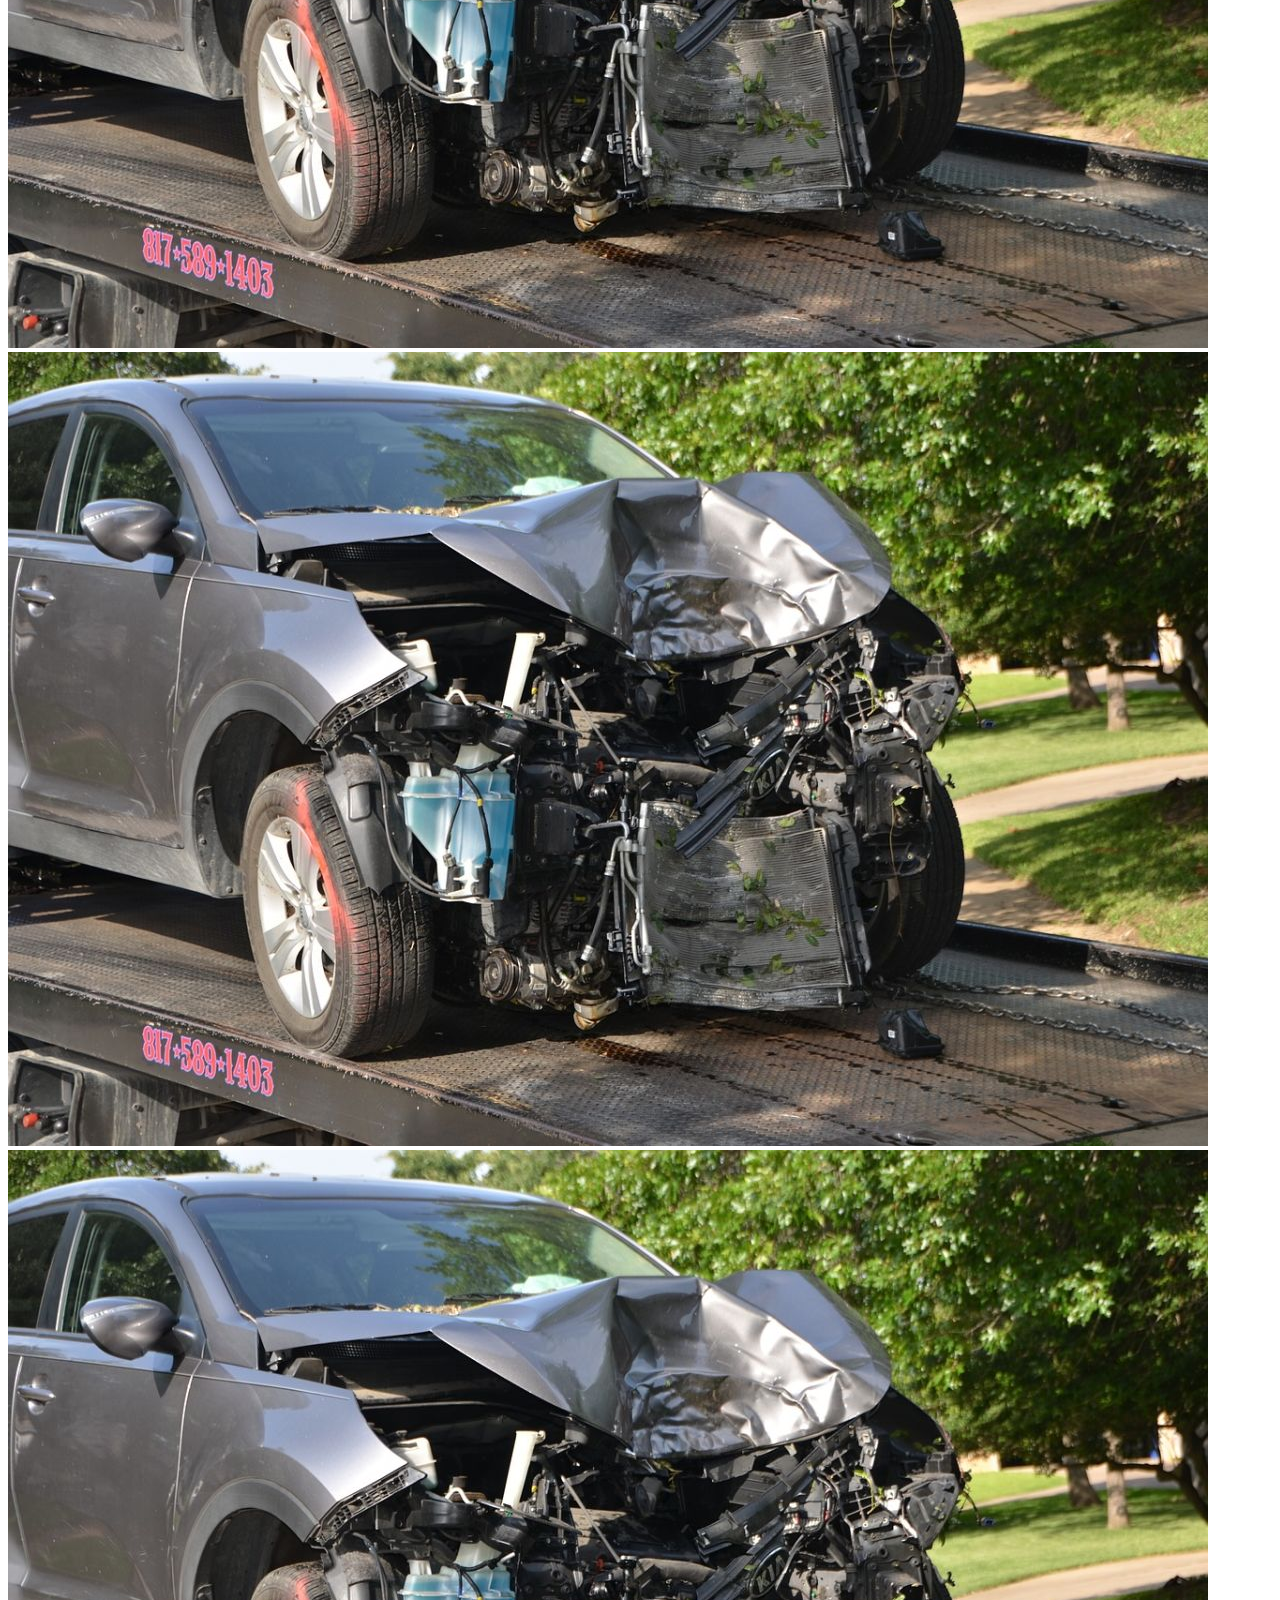
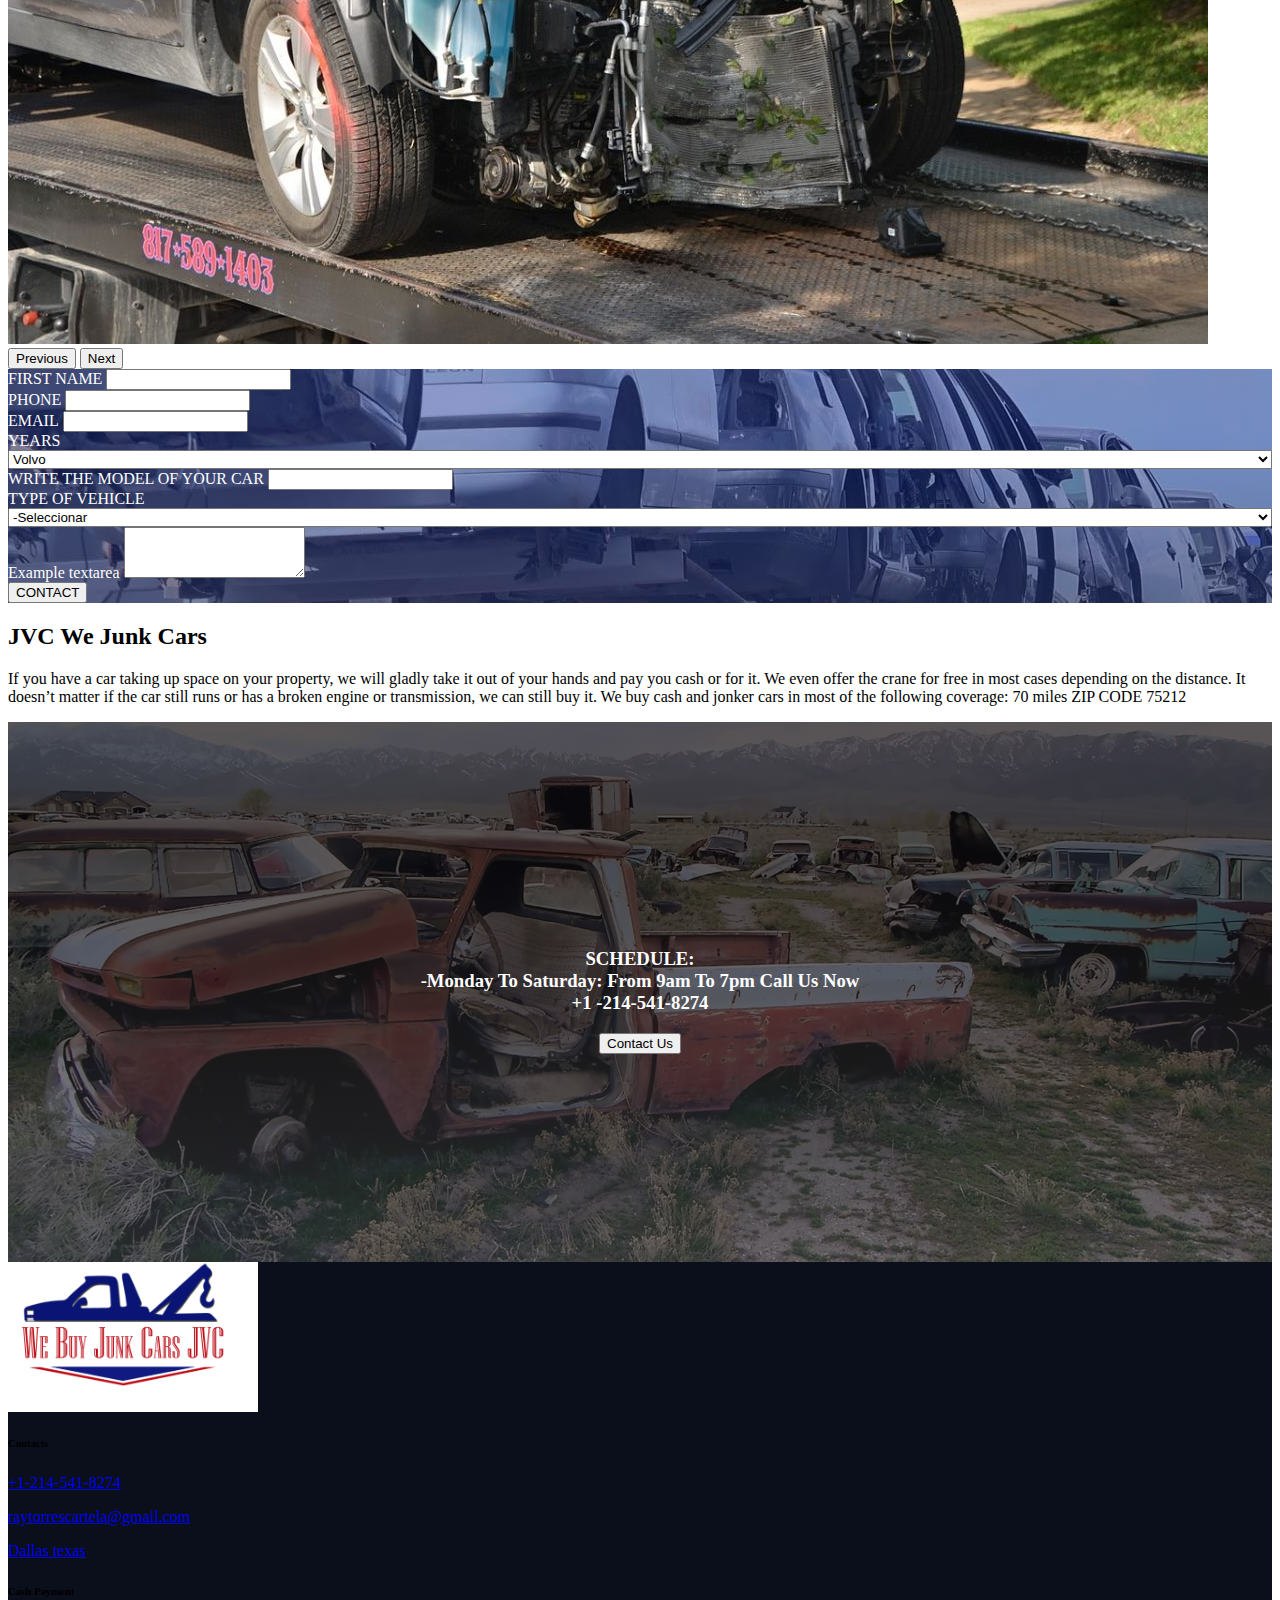
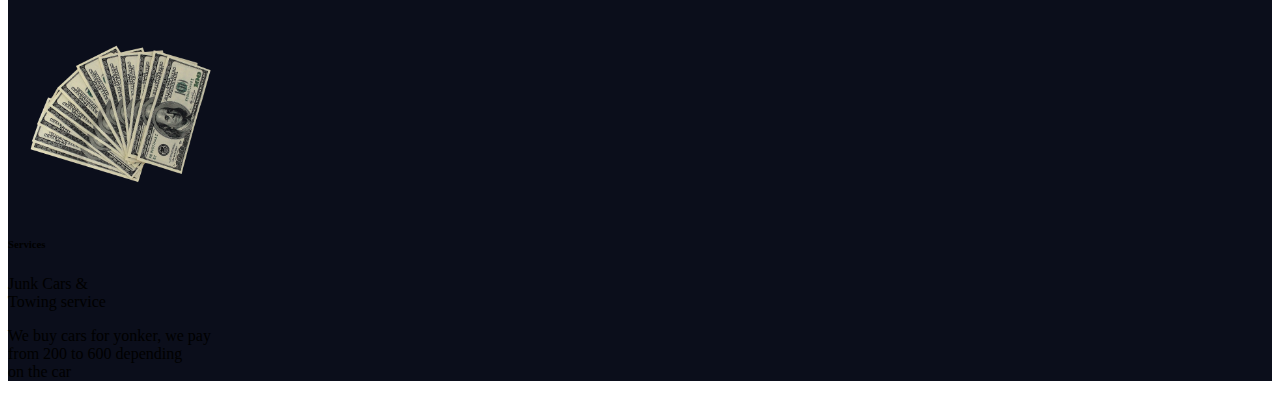
==== commit d1088fa2: "xd" ====
--- a/index.html
+++ b/index.html
@@ -92,8 +92,12 @@
                     <div class="bg-white">
                       <img style="display: block;margin: auto;" height="" width="330" src="./assets/img/We-buy-junk-cars-JVC-1024x559.png" alt="">
                     </div>
-                      <p>We cover 70 miles around</p>
-                    <button style="display: block;" class="btn btn-danger">Contacts</button>
+                    <p class="text-center text-white fs-3 fw-bolder">
+                      No matter what condition the <br>
+                      vehicle is in <br>
+                      We buy it to you now!
+                    </p>
+                    <button style="display: block;" class="btn btn-danger m-auto">Contacts</button>
                   </div>
                 </div>
               </div>
@@ -101,22 +105,20 @@
           </div>
           <div class="carousel-item-3 carousel-item">
             <div class="container">
-              <div class="row d-flex flex-column">
-                <div class="mx-auto col-md-8 col-lg-6 order-lg-last">
-                  <img class="img-fluid" src="./assets/img/banner_img_03.jpg" alt="">
-                </div>
-                <div class="col-lg-6 mb-0 d-flex align-items-center">
-                  <div class="text-align-left">
-                    <img width="230" src="./assets/img/We-buy-junk-cars-JVC-1024x559.png" alt="">
-                    <div>
-                      <p>We cover 70 miles around</p>
+              <div class="row py-5">
+                <div class="col-lg-12 justify-content-center mb-0 d-flex align-items-center">
+                  <div class="">
+                    <div class="bg-white">
+                      <img style="display: block;margin: auto;" height="" width="330" src="./assets/img/We-buy-junk-cars-JVC-1024x559.png" alt="">
                     </div>
-                    <button class="btn btn-danger">Contacts</button>
+                      <p class="text-center text-white fs-1 fw-bolder">We cover 70 miles around</p>
+                    <button style="display: block;" class="btn btn-danger m-auto">Contacts</button>
                   </div>
                 </div>
               </div>
             </div>
-        </div>
+          </div>
+
         <a class="carousel-control-prev text-decoration-none w-auto ps-3" href="#template-mo-zay-hero-carousel" role="button" data-bs-slide="prev">
           <i class="fas fa-chevron-left"></i>
         </a>
--- a/css/stylesHome.css
+++ b/css/stylesHome.css
@@ -56,6 +56,16 @@
 .section-1 .carousel .carousel-item-2 img {
   display: block;
 }
+.section-1 .carousel .carousel-item-3 {
+  width: 100%;
+  height: 70vh;
+  background-image: linear-gradient(to bottom, rgba(12, 12, 12, 0.46) 25%, rgba(65, 66, 70, 0.61) 100%), url("../assets/img/miyunk6-p5ofry8gcefxnyul22yz0ca6azbdpjewx393cgd6sg.jpg");
+  background-position: center center;
+  background-size: cover;
+}
+.section-1 .carousel .carousel-item-3 img {
+  display: block;
+}
 
 .section-3 {
   background-image: linear-gradient(to bottom, rgba(12, 12, 12, 0.46) 25%, rgba(65, 66, 70, 0.61) 100%), url("../assets/img/carro2.jpg");
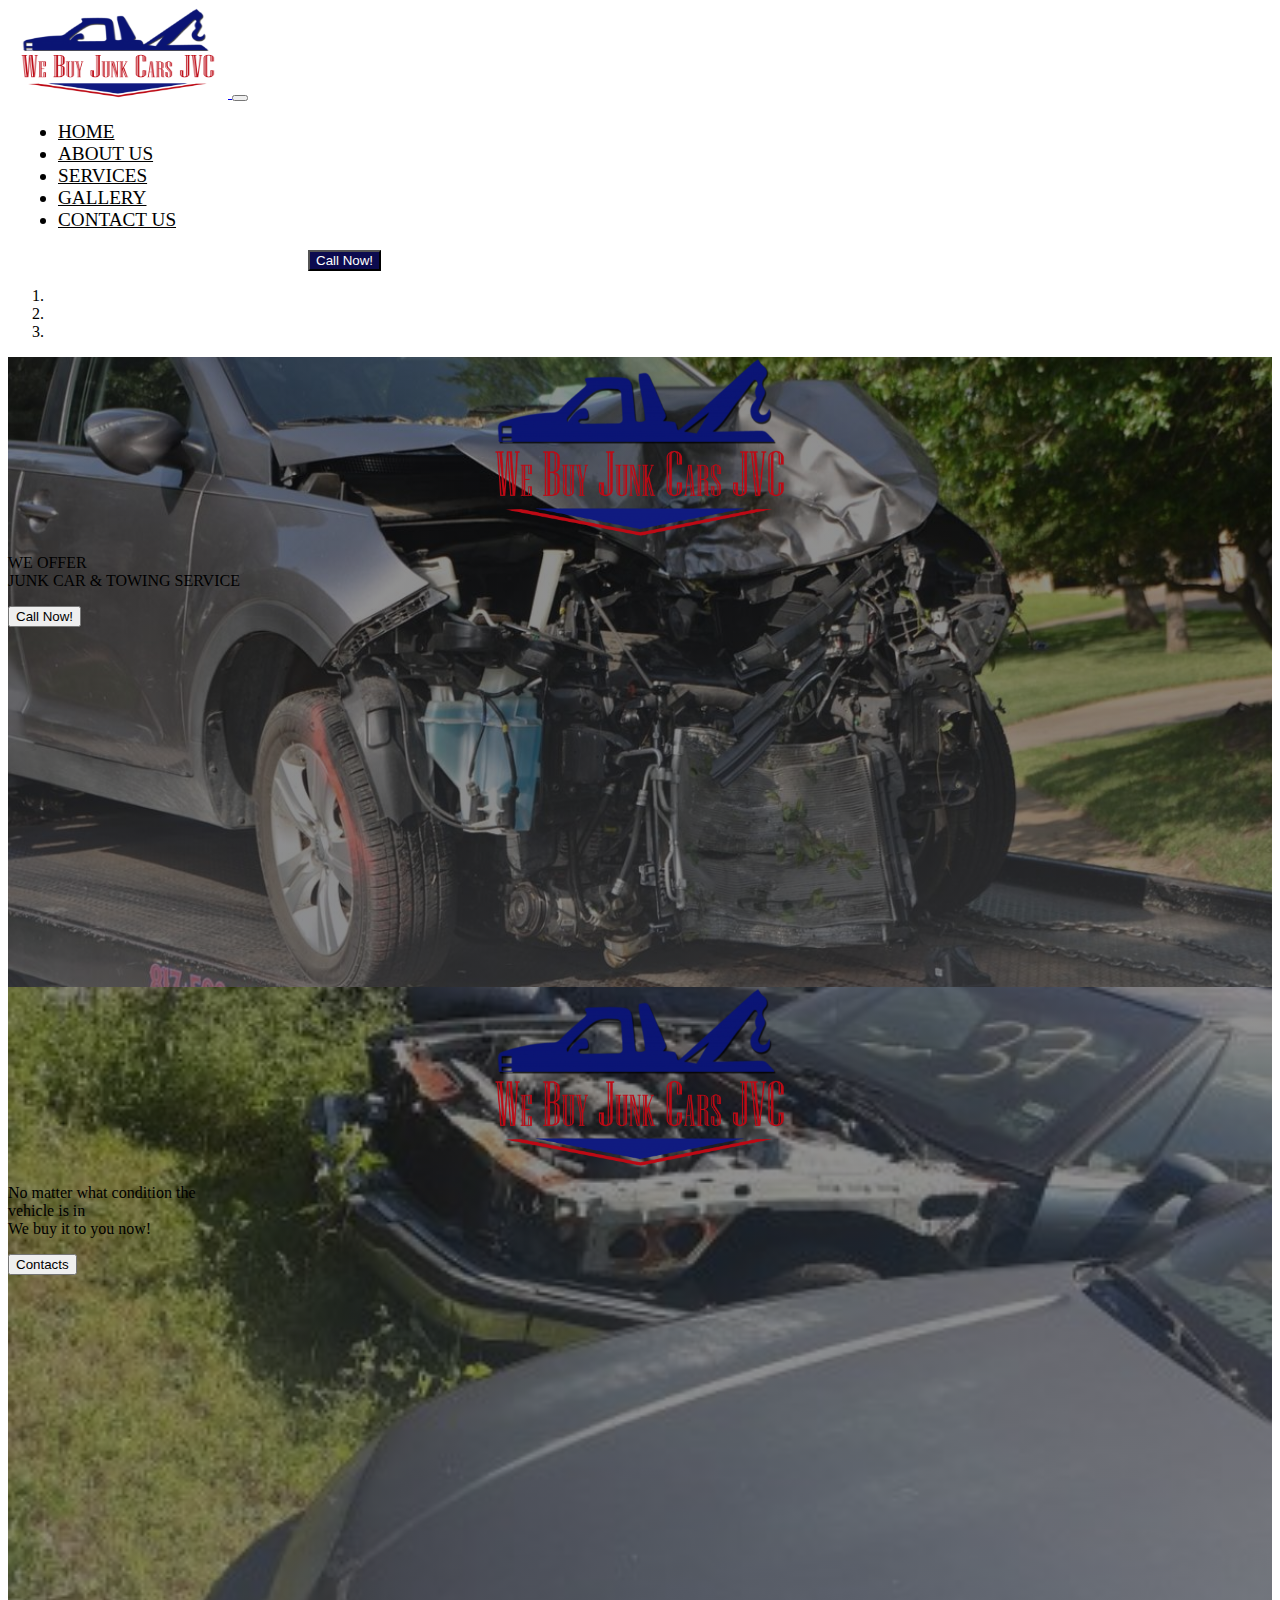
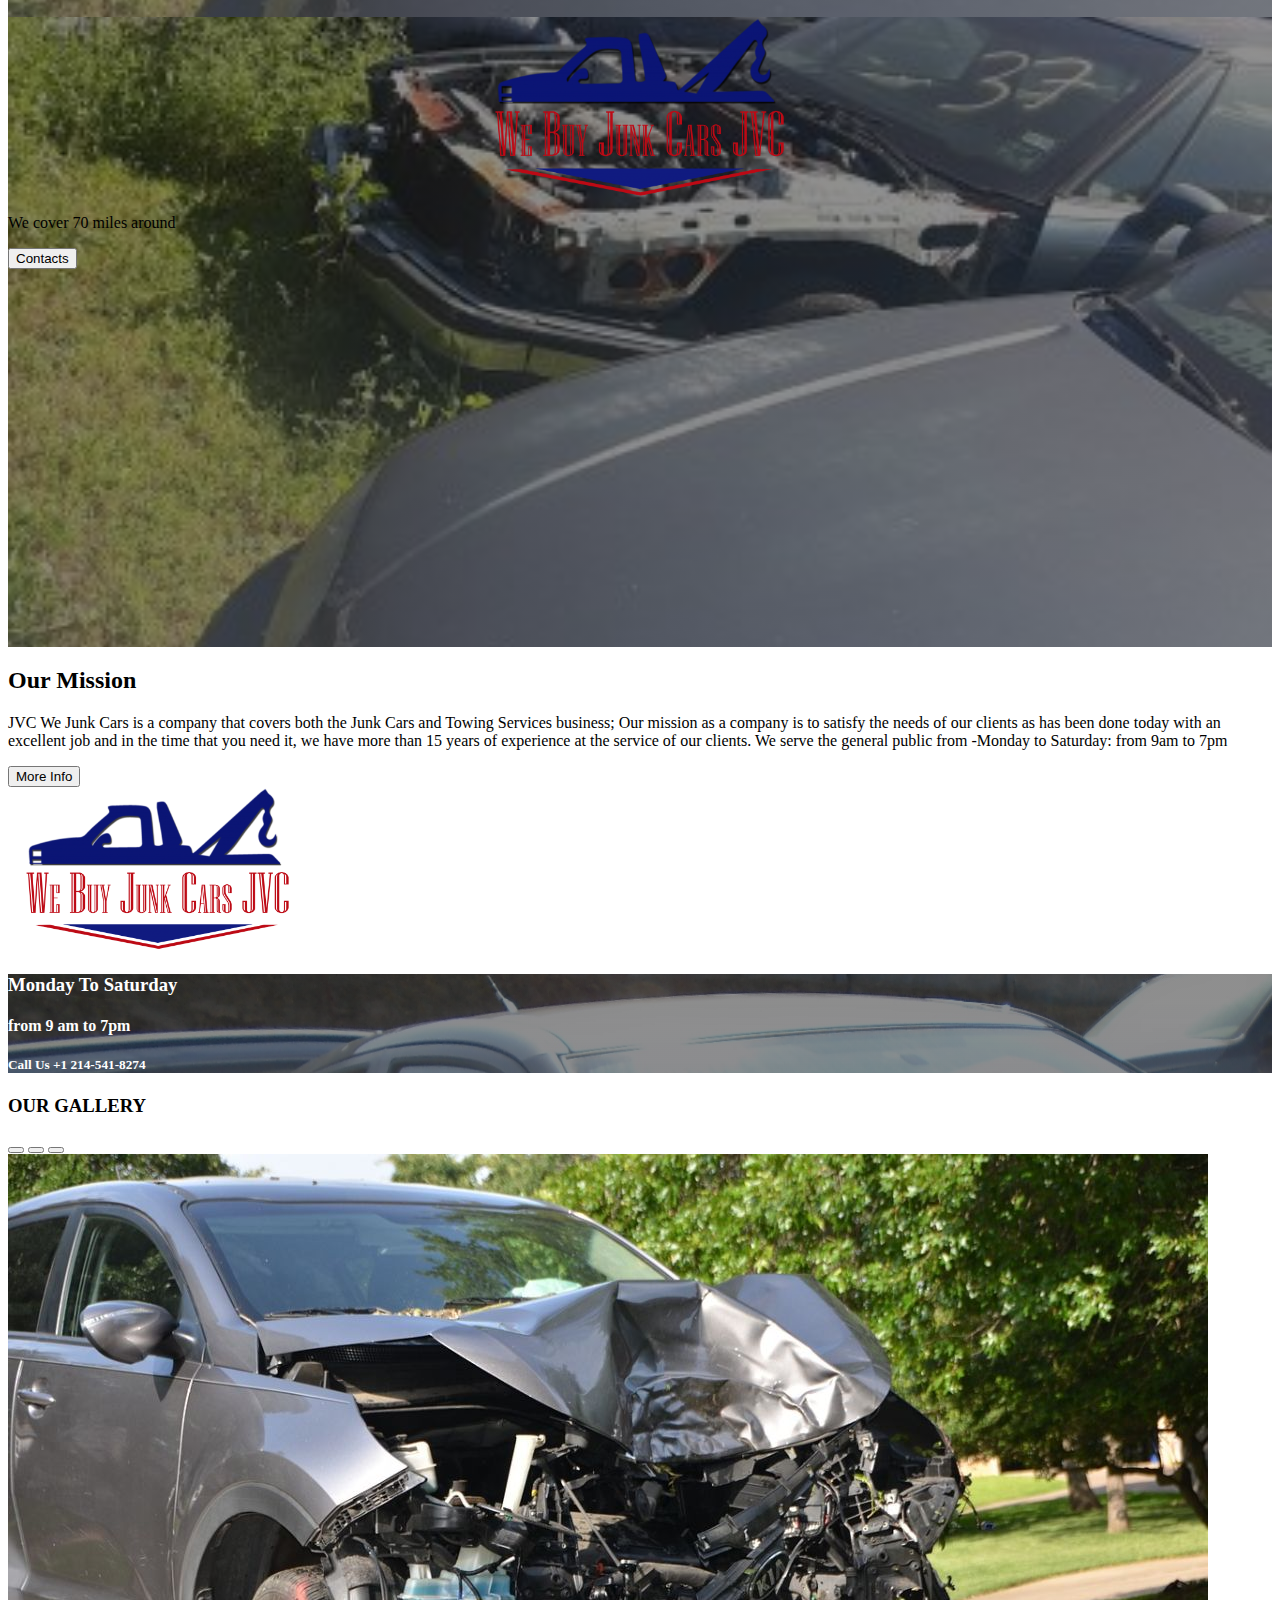
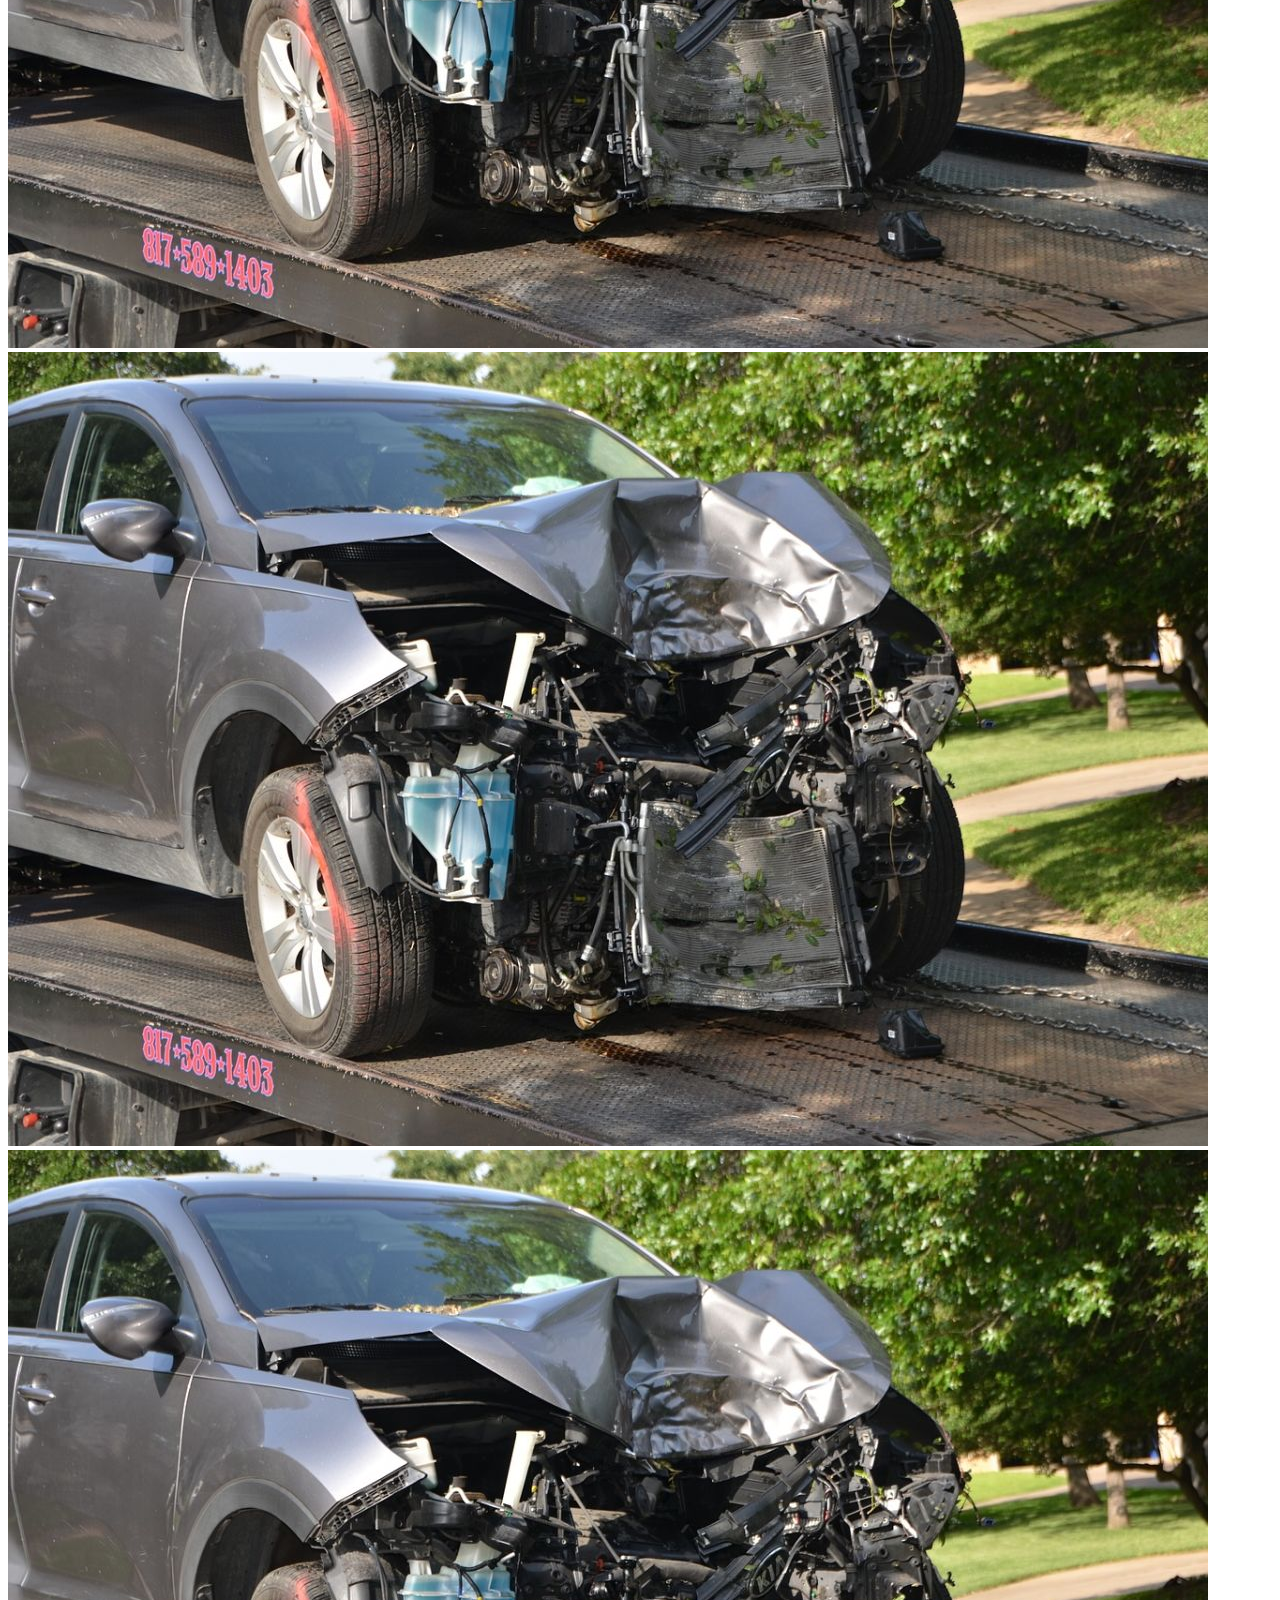
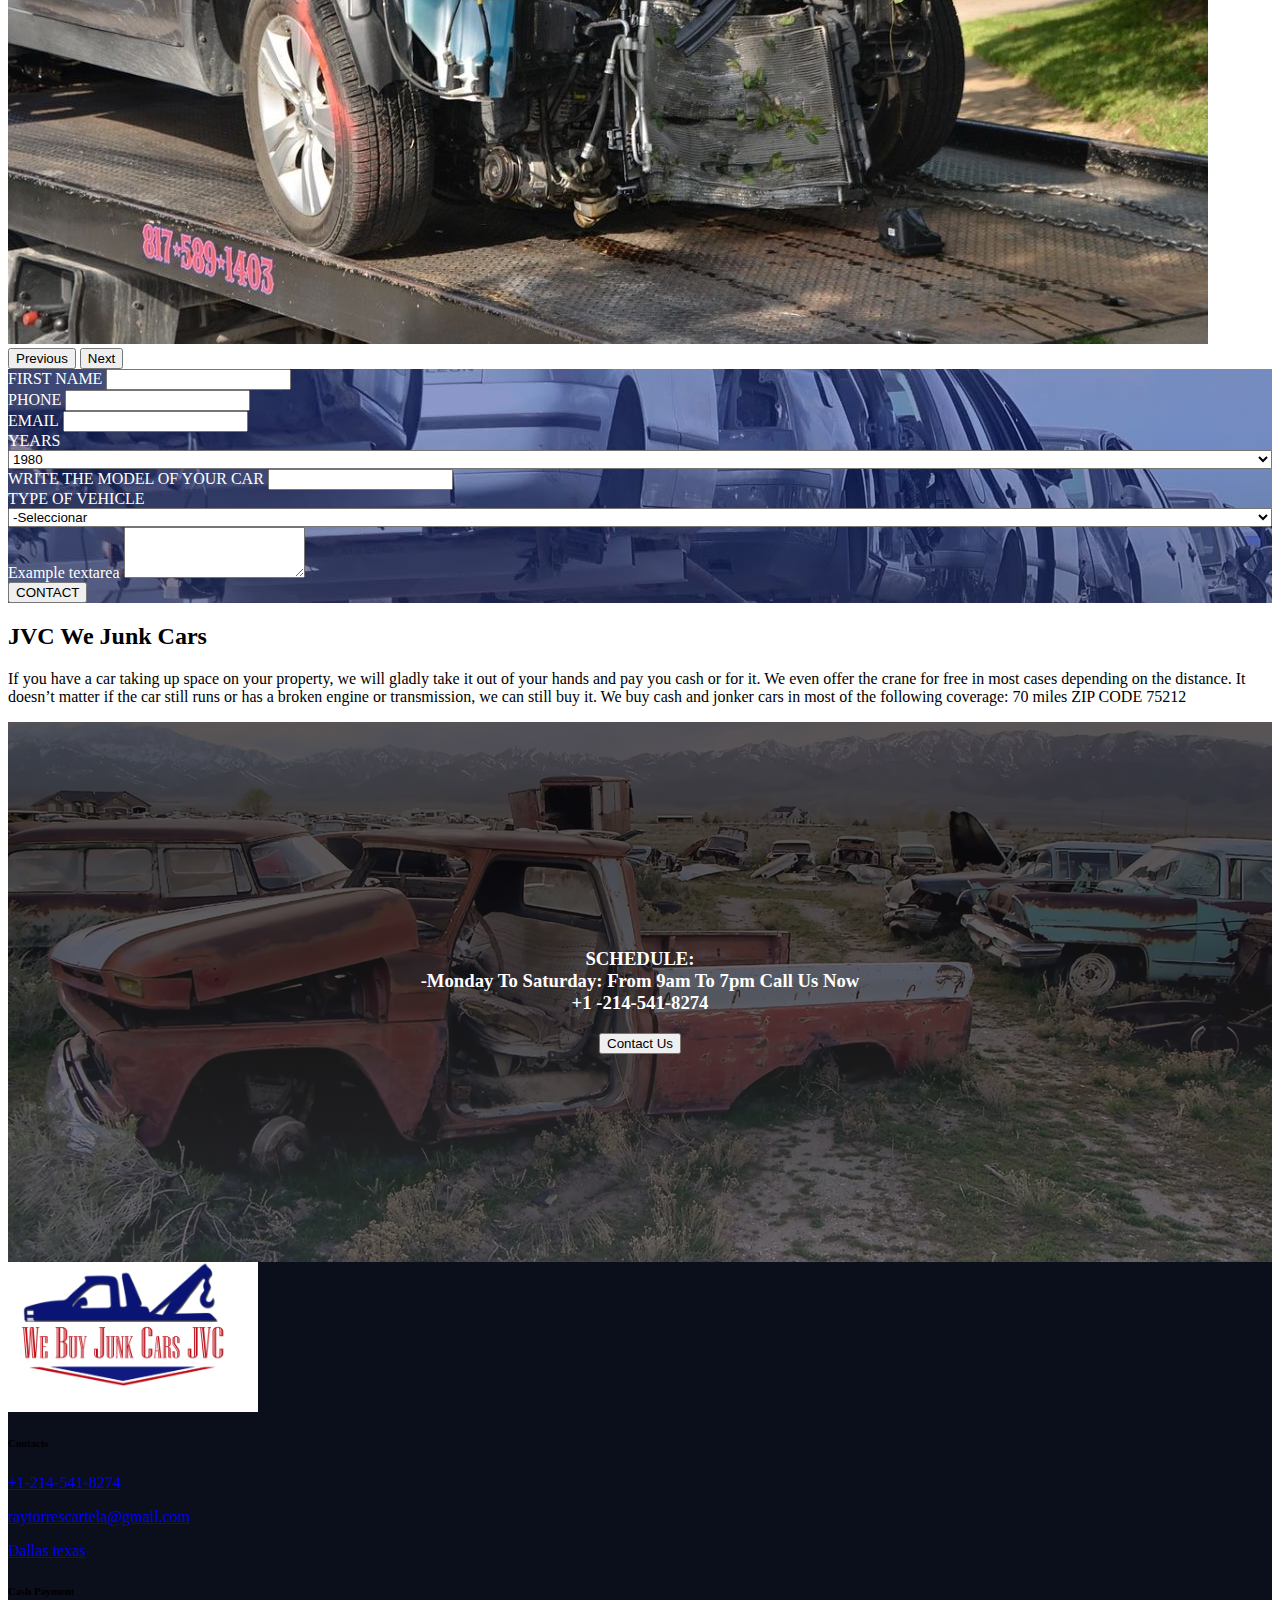
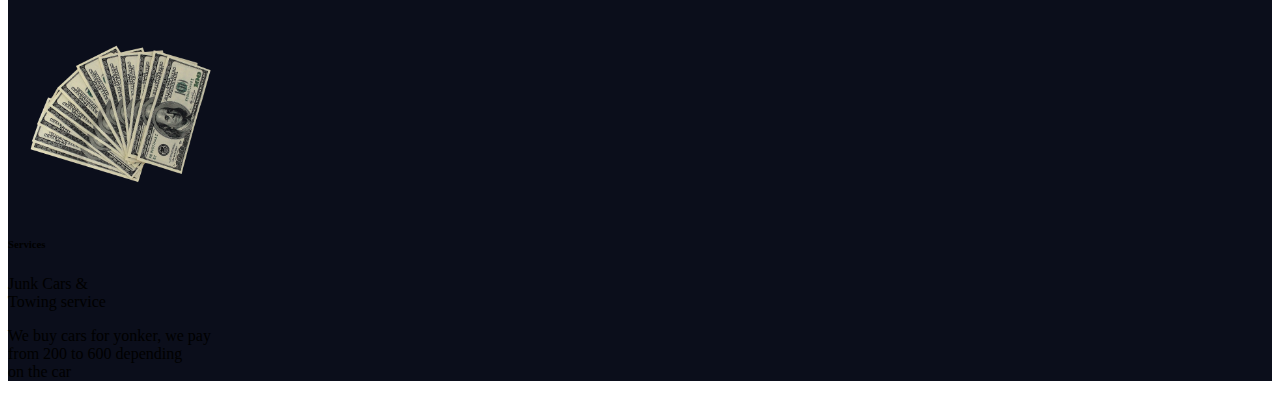
==== commit ef2abb4c: "prueba de metodo php" ====
--- a/index.html
+++ b/index.html
@@ -30,19 +30,19 @@
         <div class="collapse navbar-collapse" id="navbarSupportedContent">
           <ul class="navbar-nav m-auto mb-2 mb-lg-0">
             <li class="nav-item bg-danger rounded">
-              <a class="nav-link text-light fw-bold" href="#">HOME</a>
+              <a class="nav-link text-light fw-bold" href="index.html">HOME</a>
             </li>
             <li class="nav-item">
-              <a class="nav-link fw-bold rounded" href="#">ABOUT US</a>
+              <a class="nav-link fw-bold rounded" href="./pages/about-us.html">ABOUT US</a>
             </li>
             <li class="nav-item">
-              <a class="nav-link fw-bold rounded" href="#">SERVICES</a>
+              <a class="nav-link fw-bold rounded" href="./pages/services.html">SERVICES</a>
             </li>
             <li class="nav-item">
-              <a class="nav-link fw-bold rounded" href="#">GALLERY</a>
+              <a class="nav-link fw-bold rounded" href="./pages/gallery.html">GALLERY</a>
             </li>
             <li class="nav-item">
-              <a class="nav-link fw-bold rounded" href="#">CONTACT US</a>
+              <a class="nav-link fw-bold rounded" href="./pages/contact.html">CONTACT US</a>
             </li>
           </ul>
           <form class="d-flex">
@@ -126,6 +126,7 @@
           <i class="fas fa-chevron-right"></i>
         </a>
       </div>
+      </div>
       <!-- End Banner Hero -->
     </section>
     <section class="section-2 container-fluid my-5">
@@ -211,8 +212,8 @@
             </div>
             <div class="mb-3">
               <label for="cars" class="form-label">YEARS</label>
-              <select name="cars" id="years">
-                <option value="volvo">Volvo</option>
+              <select class="form-select" name="cars" id="years">
+
               </select>
             </div>
             <div class="mb-3">
@@ -221,7 +222,7 @@
             </div>
             <div class="mb-3">
               <label for="exampleInputEmail1" class="form-label">TYPE OF VEHICLE</label>
-              <select name="cars" id="cars">
+              <select class="form-select" name="cars" id="cars">
                 <option>-Seleccionar</option>
               </select>
             </div>
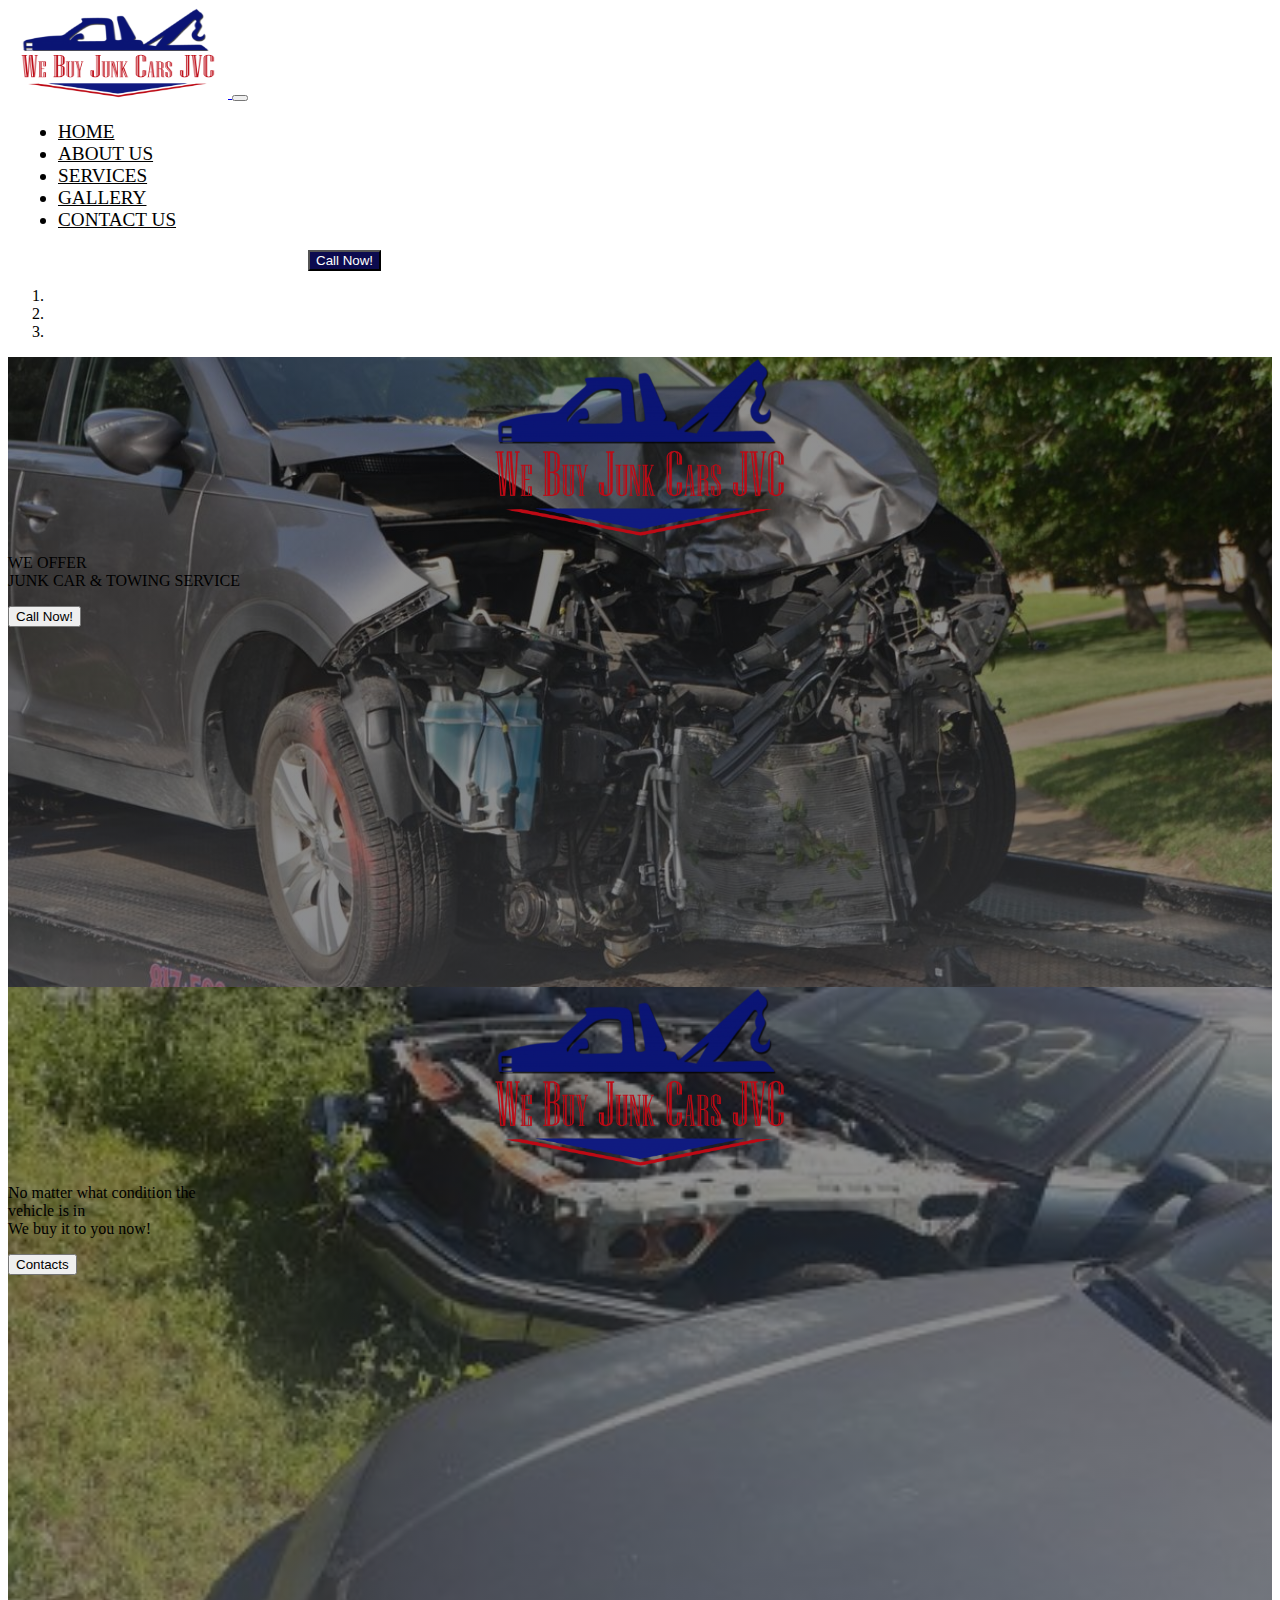
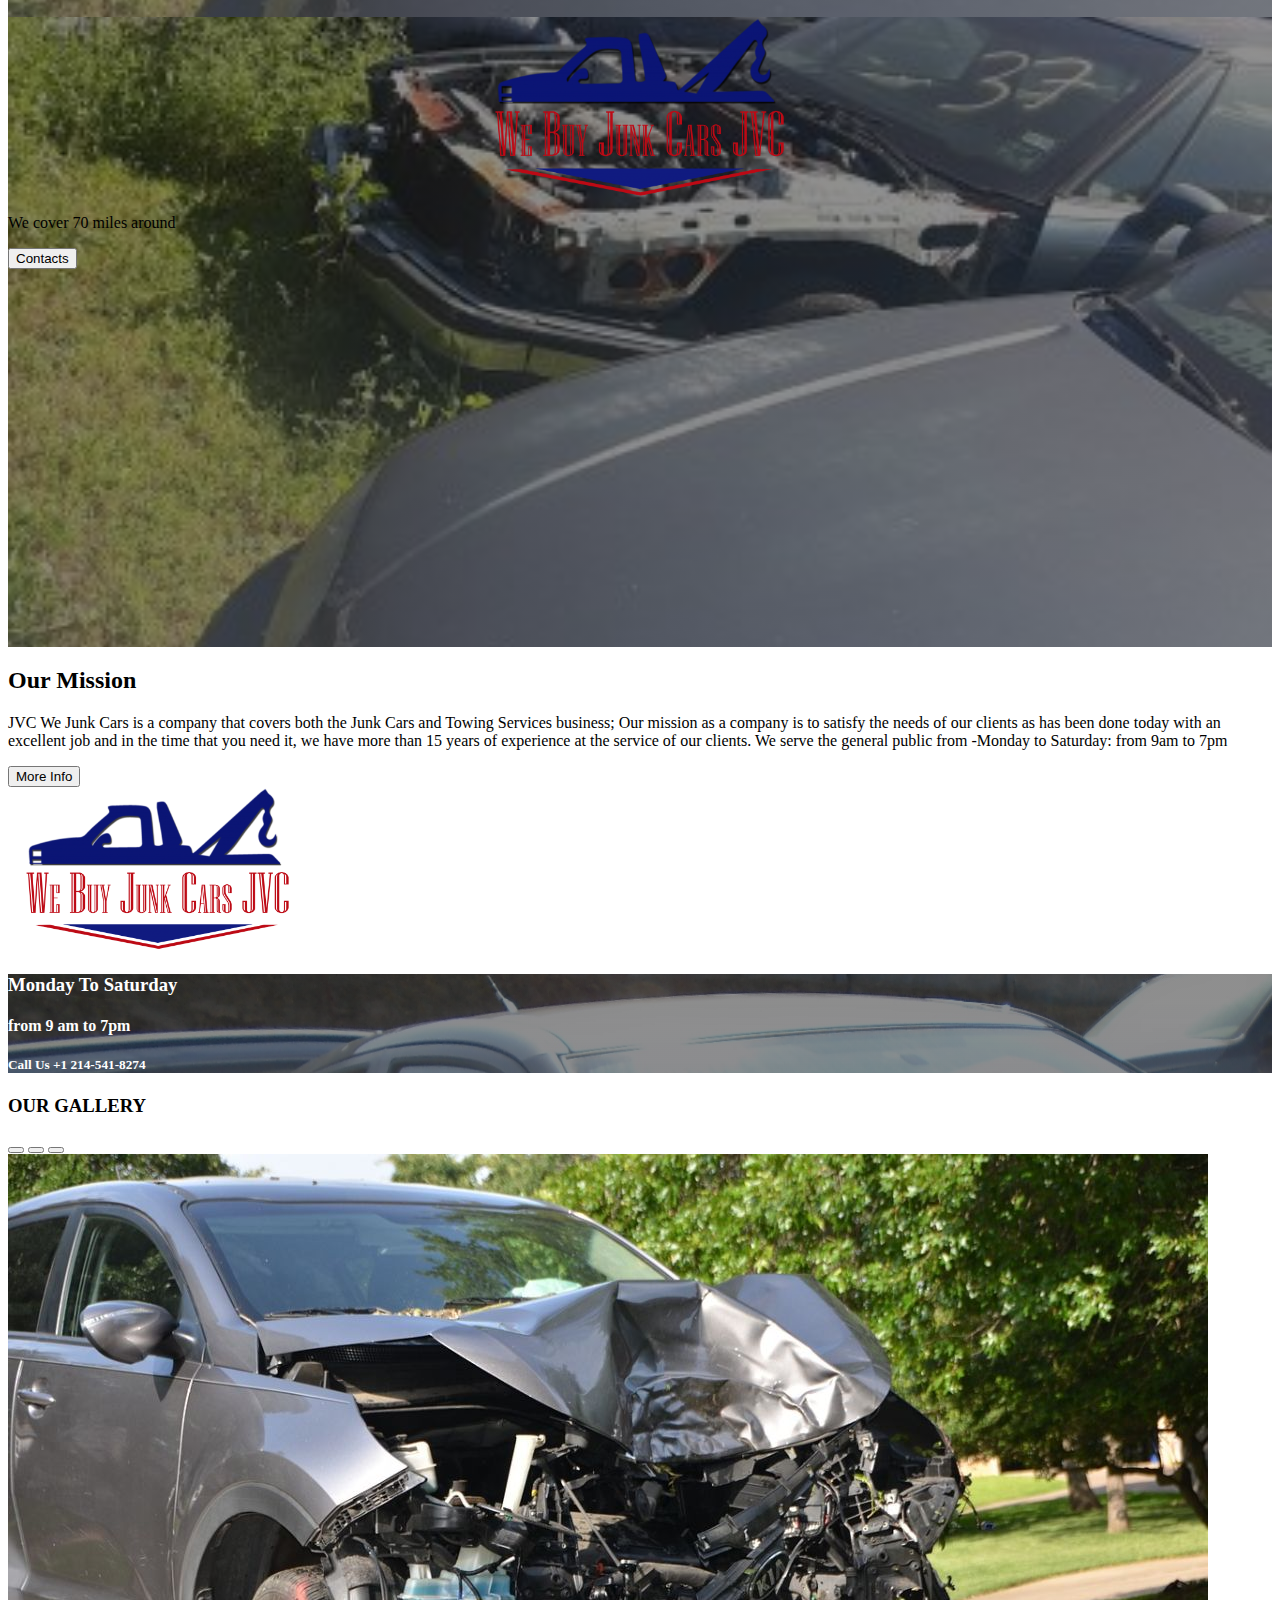
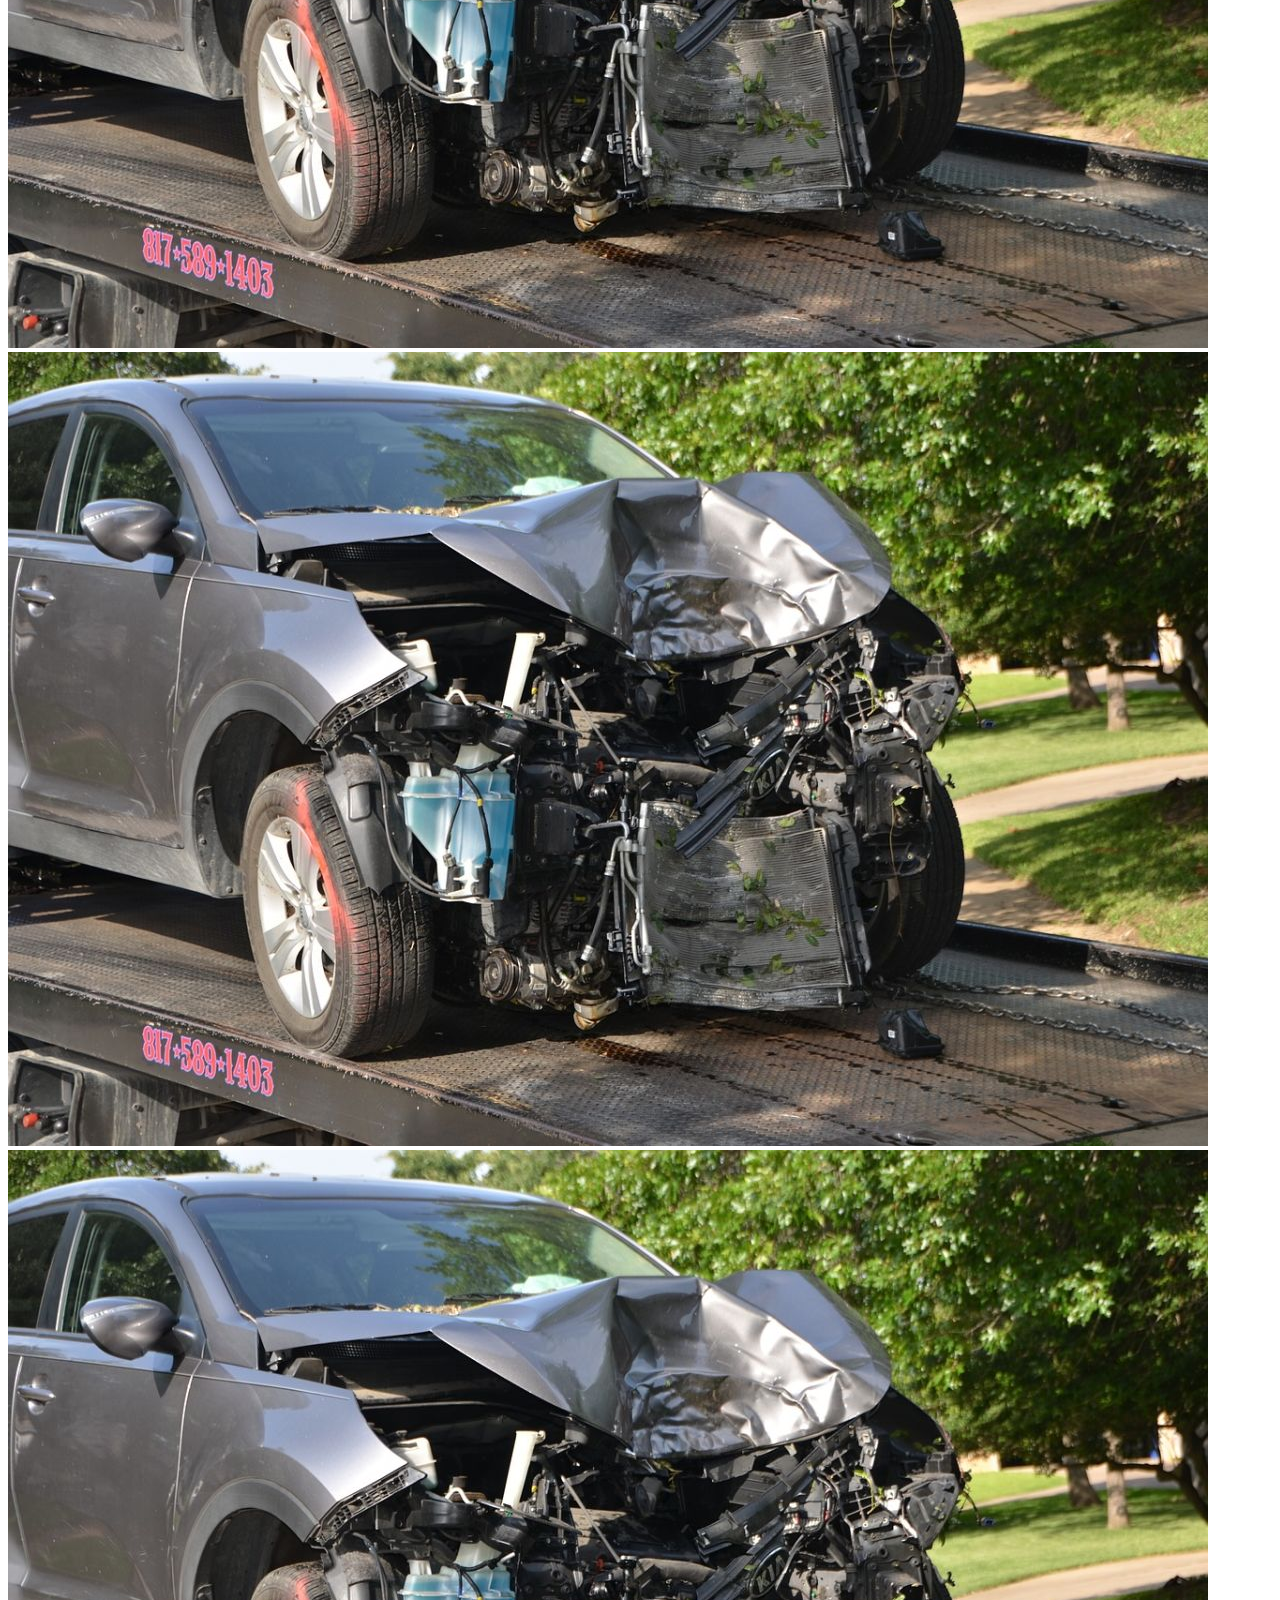
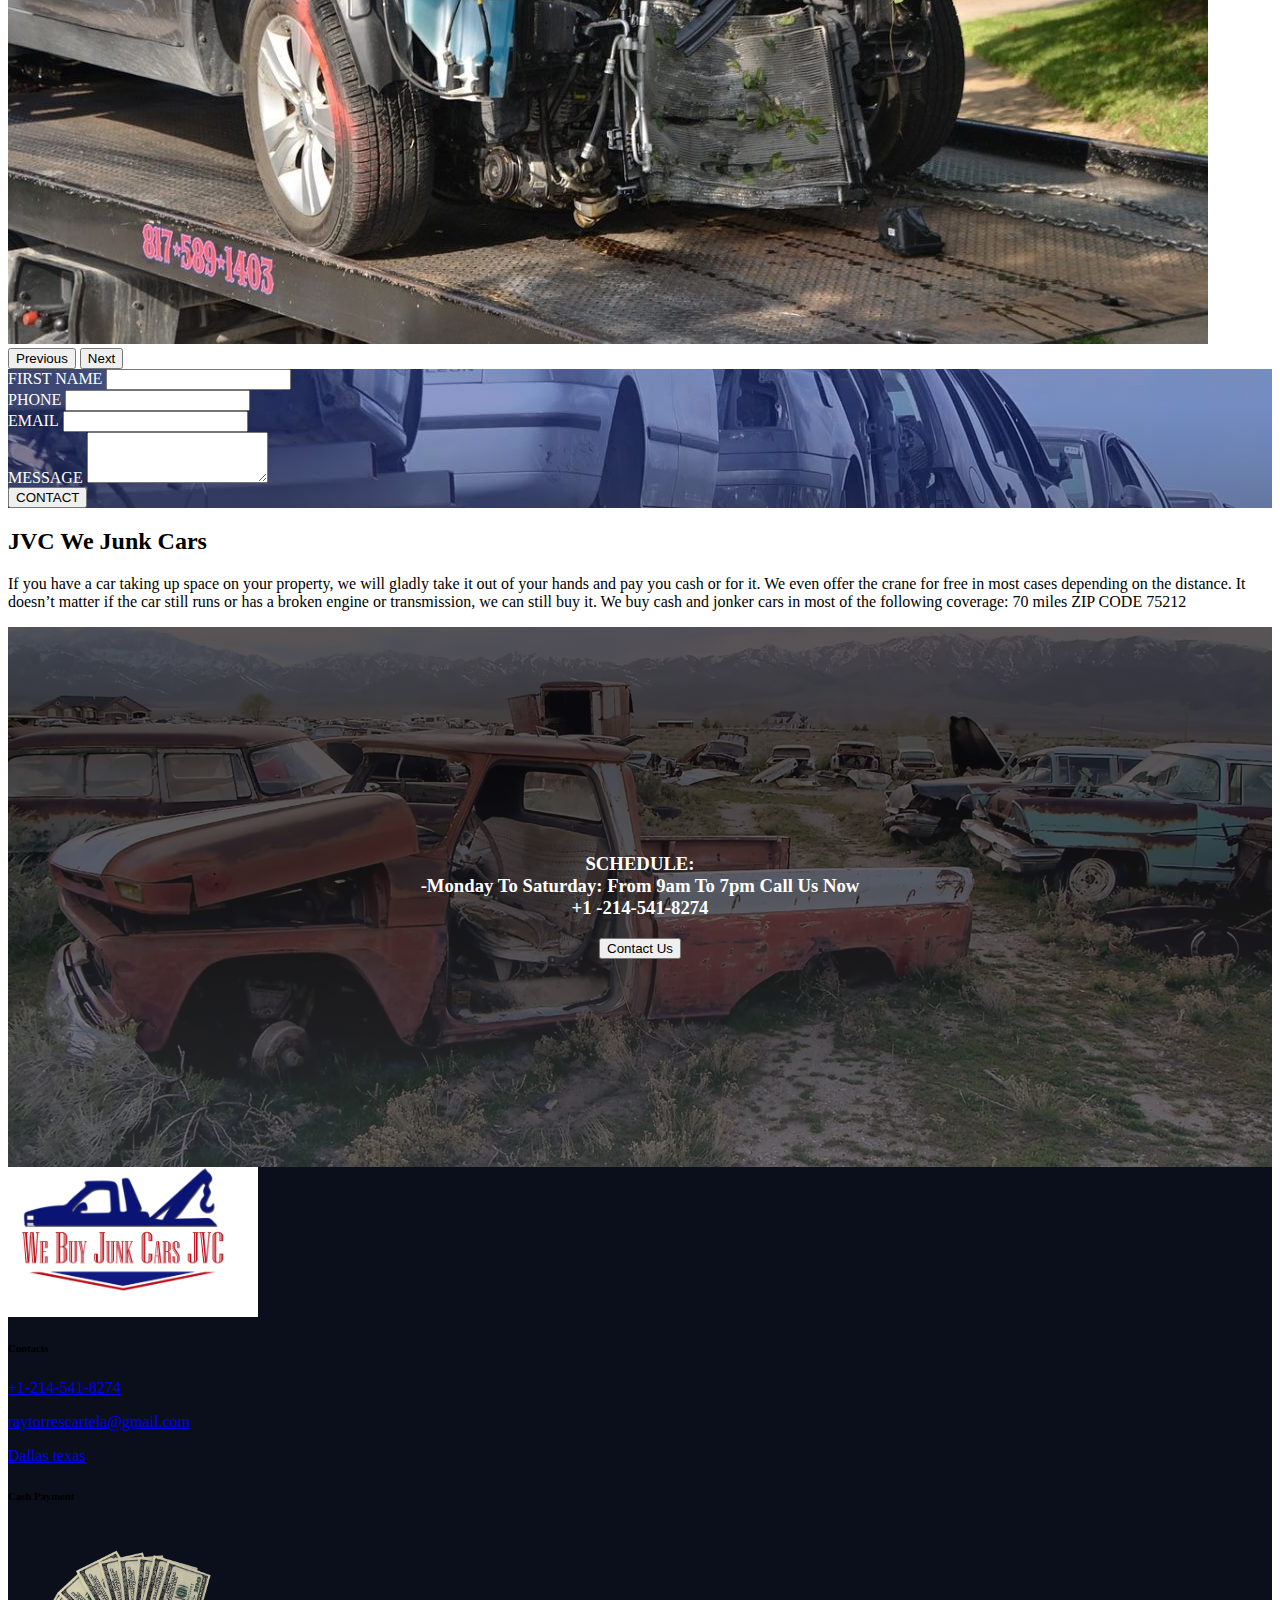
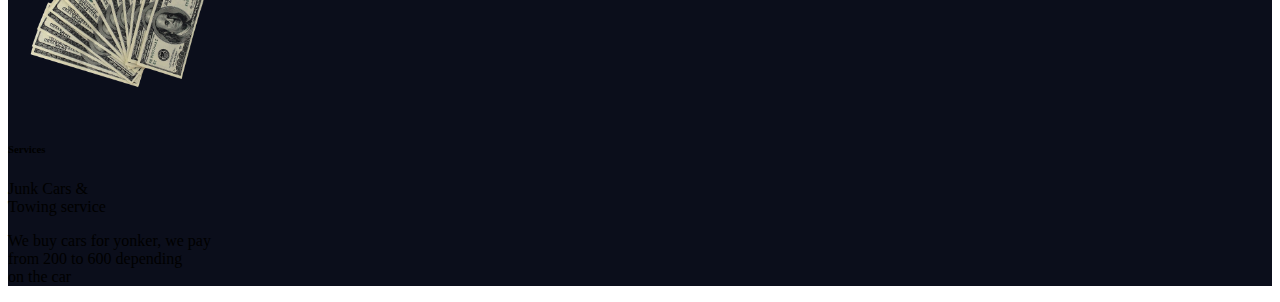
==== commit fb4d5656: "contact.html y services.html creados" ====
--- a/index.html
+++ b/index.html
@@ -189,7 +189,7 @@
         </button>
       </div>
       <div class="row mt-4">
-        <div class="col-4">
+        <div class="col-lg-4 col-sm-12">
           <form class="form-contact px-2">
             <div class="row">
               <div class="col">
@@ -211,23 +211,7 @@
               <input type="email" name="email" class="form-control" id="email" >
             </div>
             <div class="mb-3">
-              <label for="cars" class="form-label">YEARS</label>
-              <select class="form-select" name="cars" id="years">
-
-              </select>
-            </div>
-            <div class="mb-3">
-              <label for="cars" class="form-label">WRITE THE MODEL OF YOUR CAR</label>
-              <input type="text" class="form-control" id="exampleInputEmail1" aria-describedby="emailHelp">
-            </div>
-            <div class="mb-3">
-              <label for="exampleInputEmail1" class="form-label">TYPE OF VEHICLE</label>
-              <select class="form-select" name="cars" id="cars">
-                <option>-Seleccionar</option>
-              </select>
-            </div>
-            <div class="mb-3">
-              <label for="exampleFormControlTextarea1" class="form-label">Example textarea</label>
+              <label for="exampleFormControlTextarea1" class="form-label">MESSAGE</label>
               <textarea class="form-control" id="exampleFormControlTextarea1" rows="3"></textarea>
             </div>
             <div class="d-grid gap-2">
@@ -235,7 +219,7 @@
             </div>
           </form>
         </div>
-        <div class="col-8 d-flex flex-column align-items-center justify-content-center px-5">
+        <div class="col-lg-8 col-sm-12 d-flex flex-column align-items-center justify-content-center px-5">
           <h2>JVC We Junk Cars</h2>
           <p class="text-">If you have a car taking up space on your property, we will gladly take it out of your hands and pay you cash or for it. We even offer the crane for free in most cases depending on the distance. It doesn’t matter if the car still runs or has a broken engine or transmission, we can still buy it.
             We buy cash and jonker  cars in most of the following coverage: 70 miles ZIP CODE 75212</p>
@@ -257,7 +241,6 @@
     </section>
   </main>
 
-
   <!-- Footer -->
   <footer class="text-center text-lg-start text-muted">
 
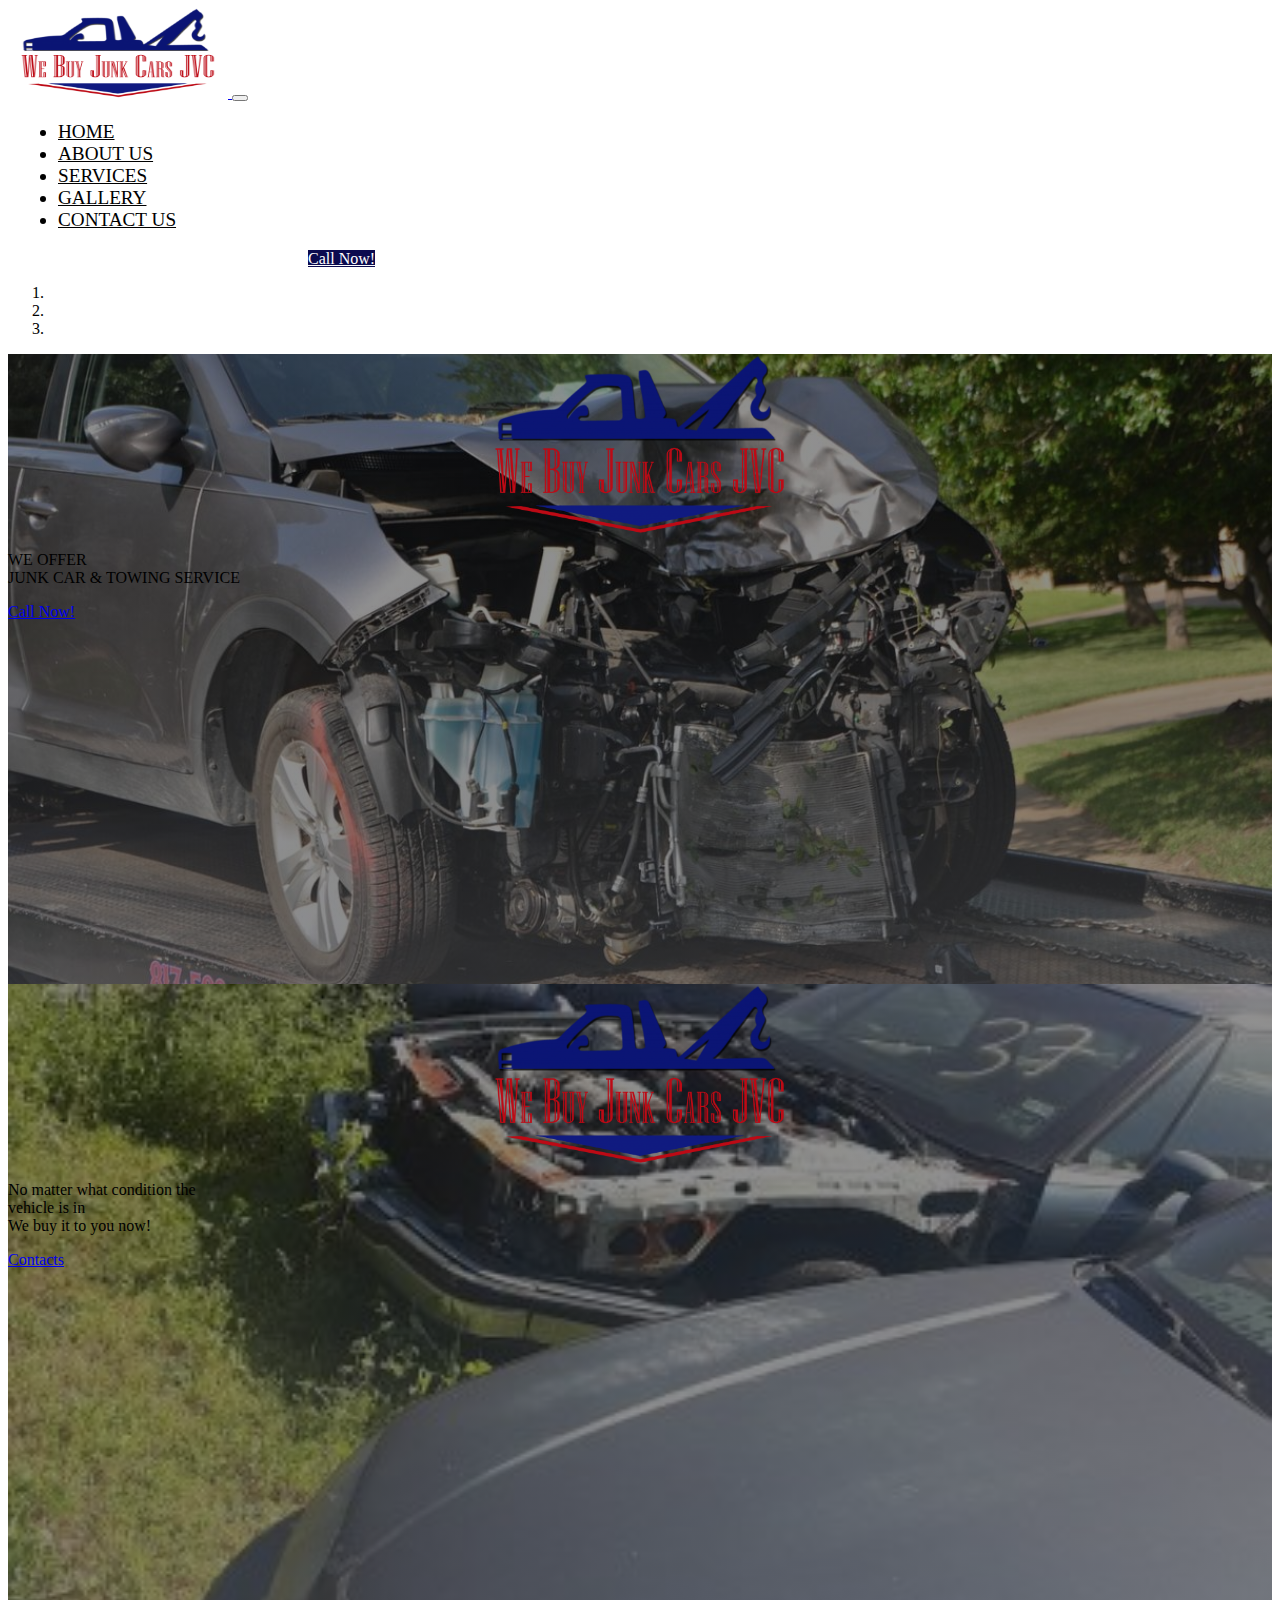
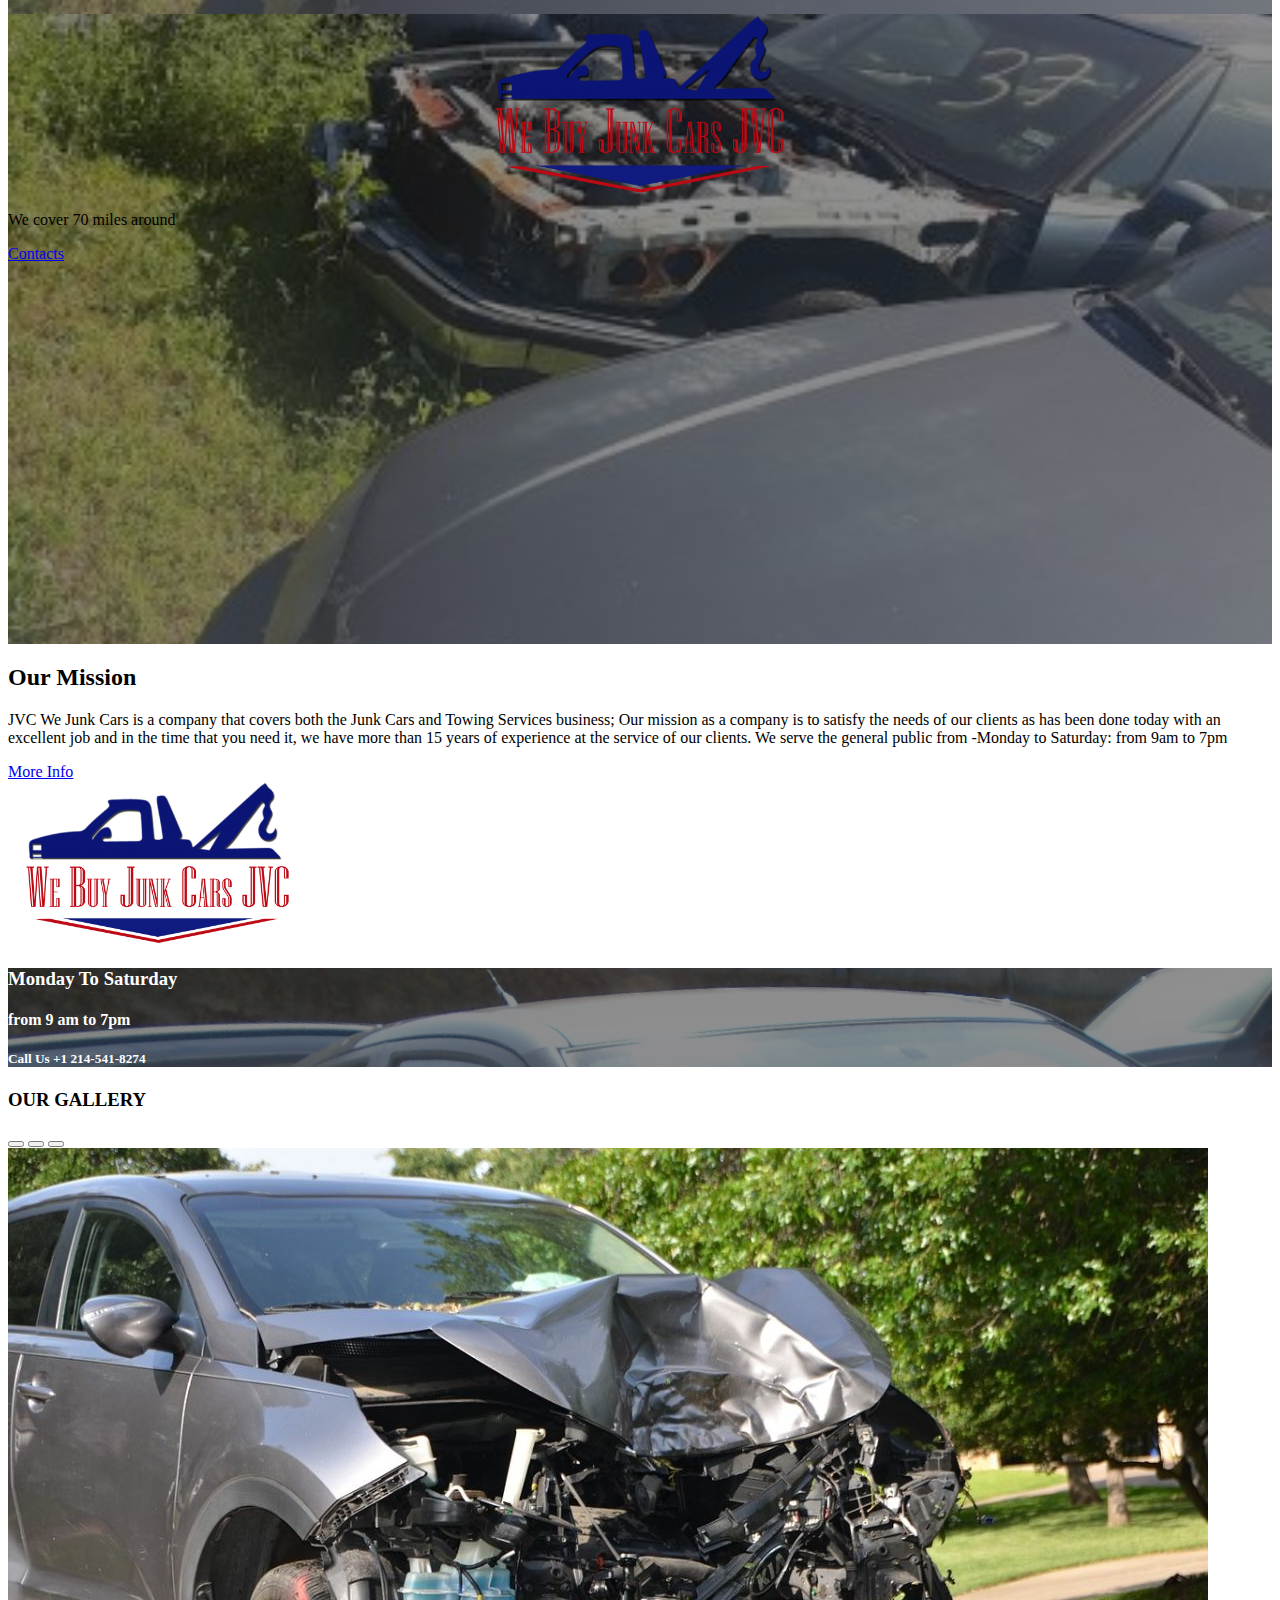
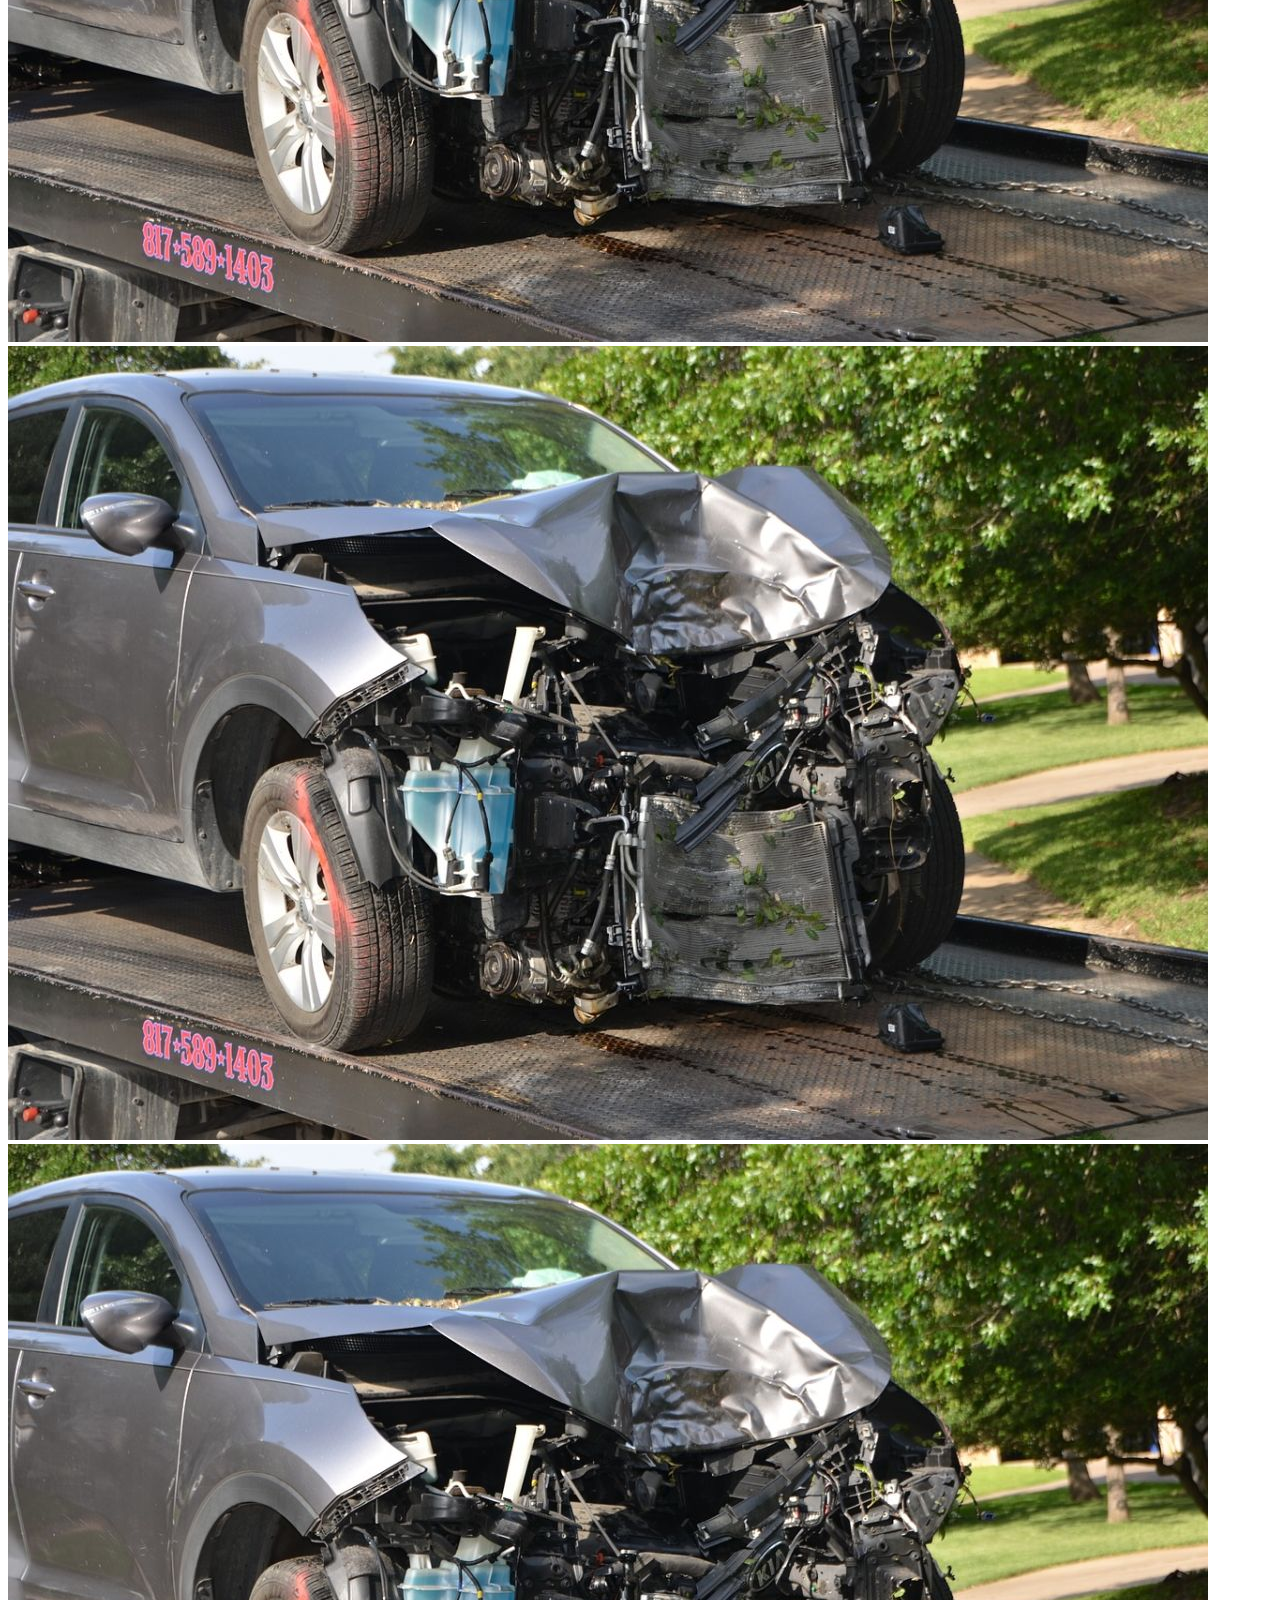
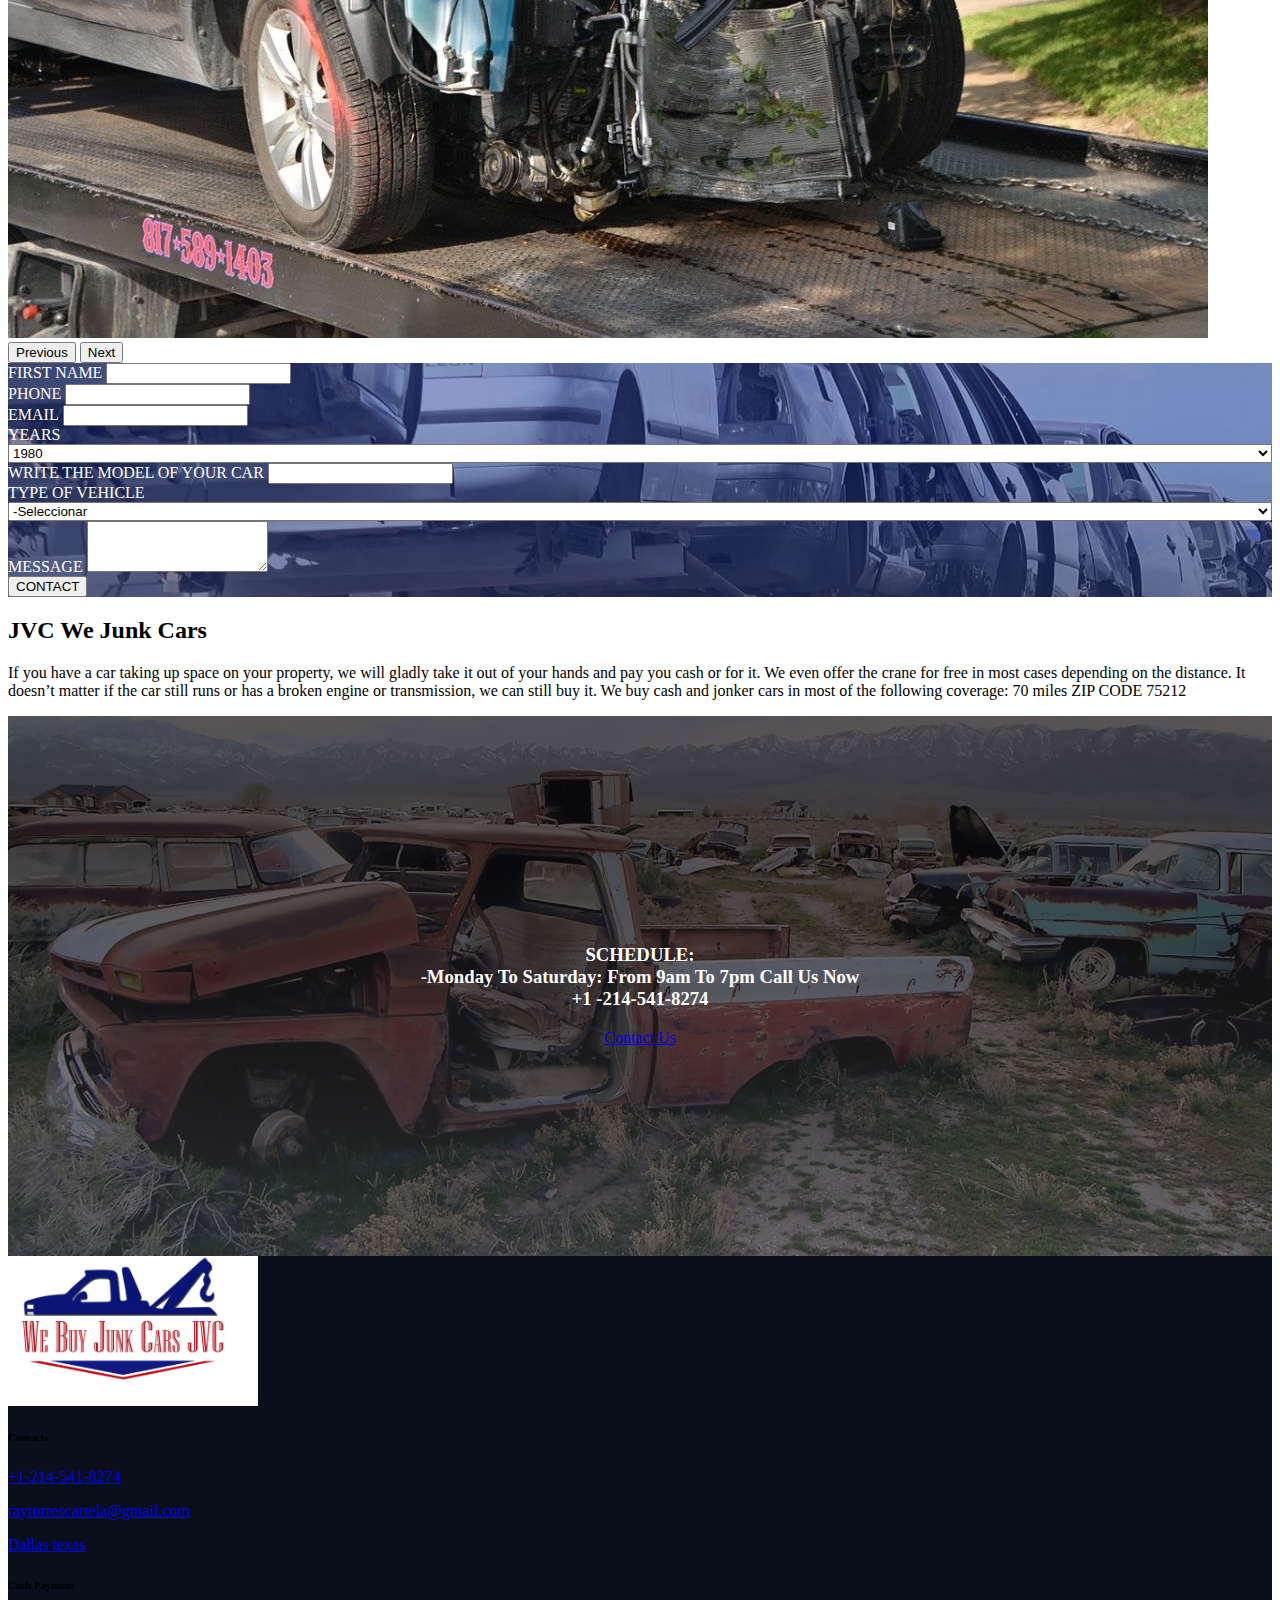
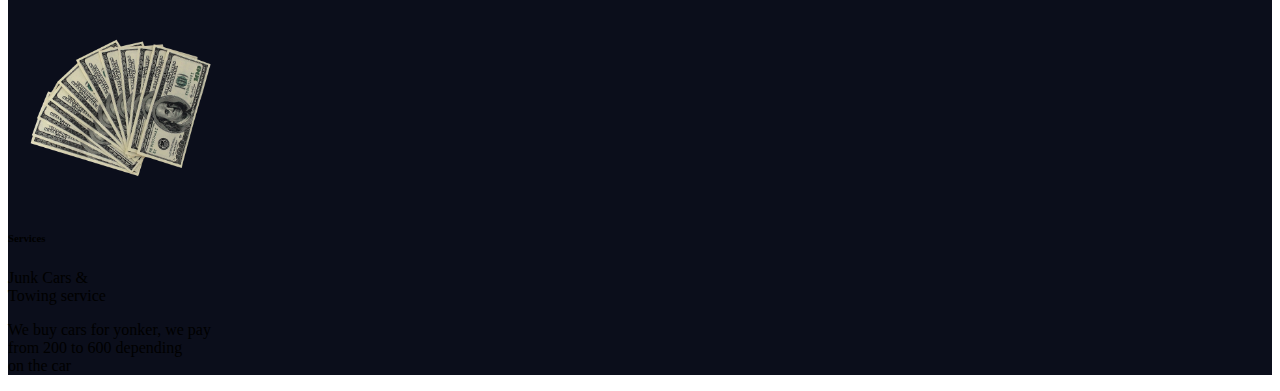
==== commit e7df2fe0: "trabajando gallery.html" ====
--- a/index.html
+++ b/index.html
@@ -21,7 +21,7 @@
   <header>
     <nav class="navbar navbar-expand-lg navbar-light">
       <div class="container-fluid">
-        <a class="navbar-brand" href="#">
+        <a class="navbar-brand" href="index.html">
           <img src="assets/img/We-buy-junk-cars-JVC-1024x559.png" alt="" width="220" height="90">
         </a>
         <button class="navbar-toggler" type="button" data-bs-toggle="collapse" data-bs-target="#navbarSupportedContent" aria-controls="navbarSupportedContent" aria-expanded="false" aria-label="Toggle navigation">
@@ -46,10 +46,10 @@
             </li>
           </ul>
           <form class="d-flex">
-            <button class="btn" type="submit">
+            <a href="tel: +12145418274" class="btn" type="submit">
               <i class="fas fa-phone-alt"></i>
               Call Now!
-            </button>
+            </a>
           </form>
 
         </div>
@@ -78,7 +78,7 @@
                       WE OFFER <br>
                       JUNK CAR & TOWING SERVICE
                     </p>
-                    <button style="display: block;" class="btn btn-danger m-auto ">Call Now!</button>
+                    <a he href="tel: +12145418274" style="display: block;width: 150px" class="btn btn-danger m-auto ">Call Now!</a>
                   </div>
                 </div>
               </div>
@@ -97,7 +97,7 @@
                       vehicle is in <br>
                       We buy it to you now!
                     </p>
-                    <button style="display: block;" class="btn btn-danger m-auto">Contacts</button>
+                    <a href="./pages/contact.html" style="display: block; width: 150px" class="btn btn-danger m-auto">Contacts</a>
                   </div>
                 </div>
               </div>
@@ -112,7 +112,7 @@
                       <img style="display: block;margin: auto;" height="" width="330" src="./assets/img/We-buy-junk-cars-JVC-1024x559.png" alt="">
                     </div>
                       <p class="text-center text-white fs-1 fw-bolder">We cover 70 miles around</p>
-                    <button style="display: block;" class="btn btn-danger m-auto">Contacts</button>
+                    <a href="./pages/contact.html" style="display: block; width: 150px" class="btn btn-danger m-auto">Contacts</a>
                   </div>
                 </div>
               </div>
@@ -137,7 +137,7 @@
             JVC We Junk Cars is a company that covers both the Junk Cars and Towing Services business; Our mission as a company is to satisfy the needs of our clients as has been done today with an excellent job and in the time that you need it, we have more than 15 years of experience at the service of our clients.
             We serve the general public from -Monday to Saturday: from 9am to 7pm
           </p>
-          <button class="btn btn-danger">More Info</button>
+          <a href="./pages/about-us.html" class="btn btn-danger">More Info</a>
         </div>
         <div class="col-sm-12 col-lg-6 text-center">
           <div>
@@ -209,6 +209,22 @@
             <div class="mb-3">
               <label for="email" class="form-label">EMAIL</label>
               <input type="email" name="email" class="form-control" id="email" >
+            </div>
+            <div class="mb-3">
+              <label for="cars" class="form-label">YEARS</label>
+              <select class="form-select" name="cars" id="years">
+
+              </select>
+            </div>
+            <div class="mb-3">
+              <label for="cars" class="form-label">WRITE THE MODEL OF YOUR CAR</label>
+              <input type="text" class="form-control" id="exampleInputEmail1" aria-describedby="emailHelp">
+            </div>
+            <div class="mb-3">
+              <label for="exampleInputEmail1" class="form-label">TYPE OF VEHICLE</label>
+              <select class="form-select" name="cars" id="cars">
+                <option>-Seleccionar</option>
+              </select>
             </div>
             <div class="mb-3">
               <label for="exampleFormControlTextarea1" class="form-label">MESSAGE</label>
@@ -235,7 +251,7 @@
             Call Us Now <br>
             +1 -214-541-8274
           </h3>
-          <button class="btn btn-danger">Contact Us</button>
+          <a href="./pages/contact.html" class="btn btn-danger">Contact Us</a>
         </div>
       </div>
     </section>
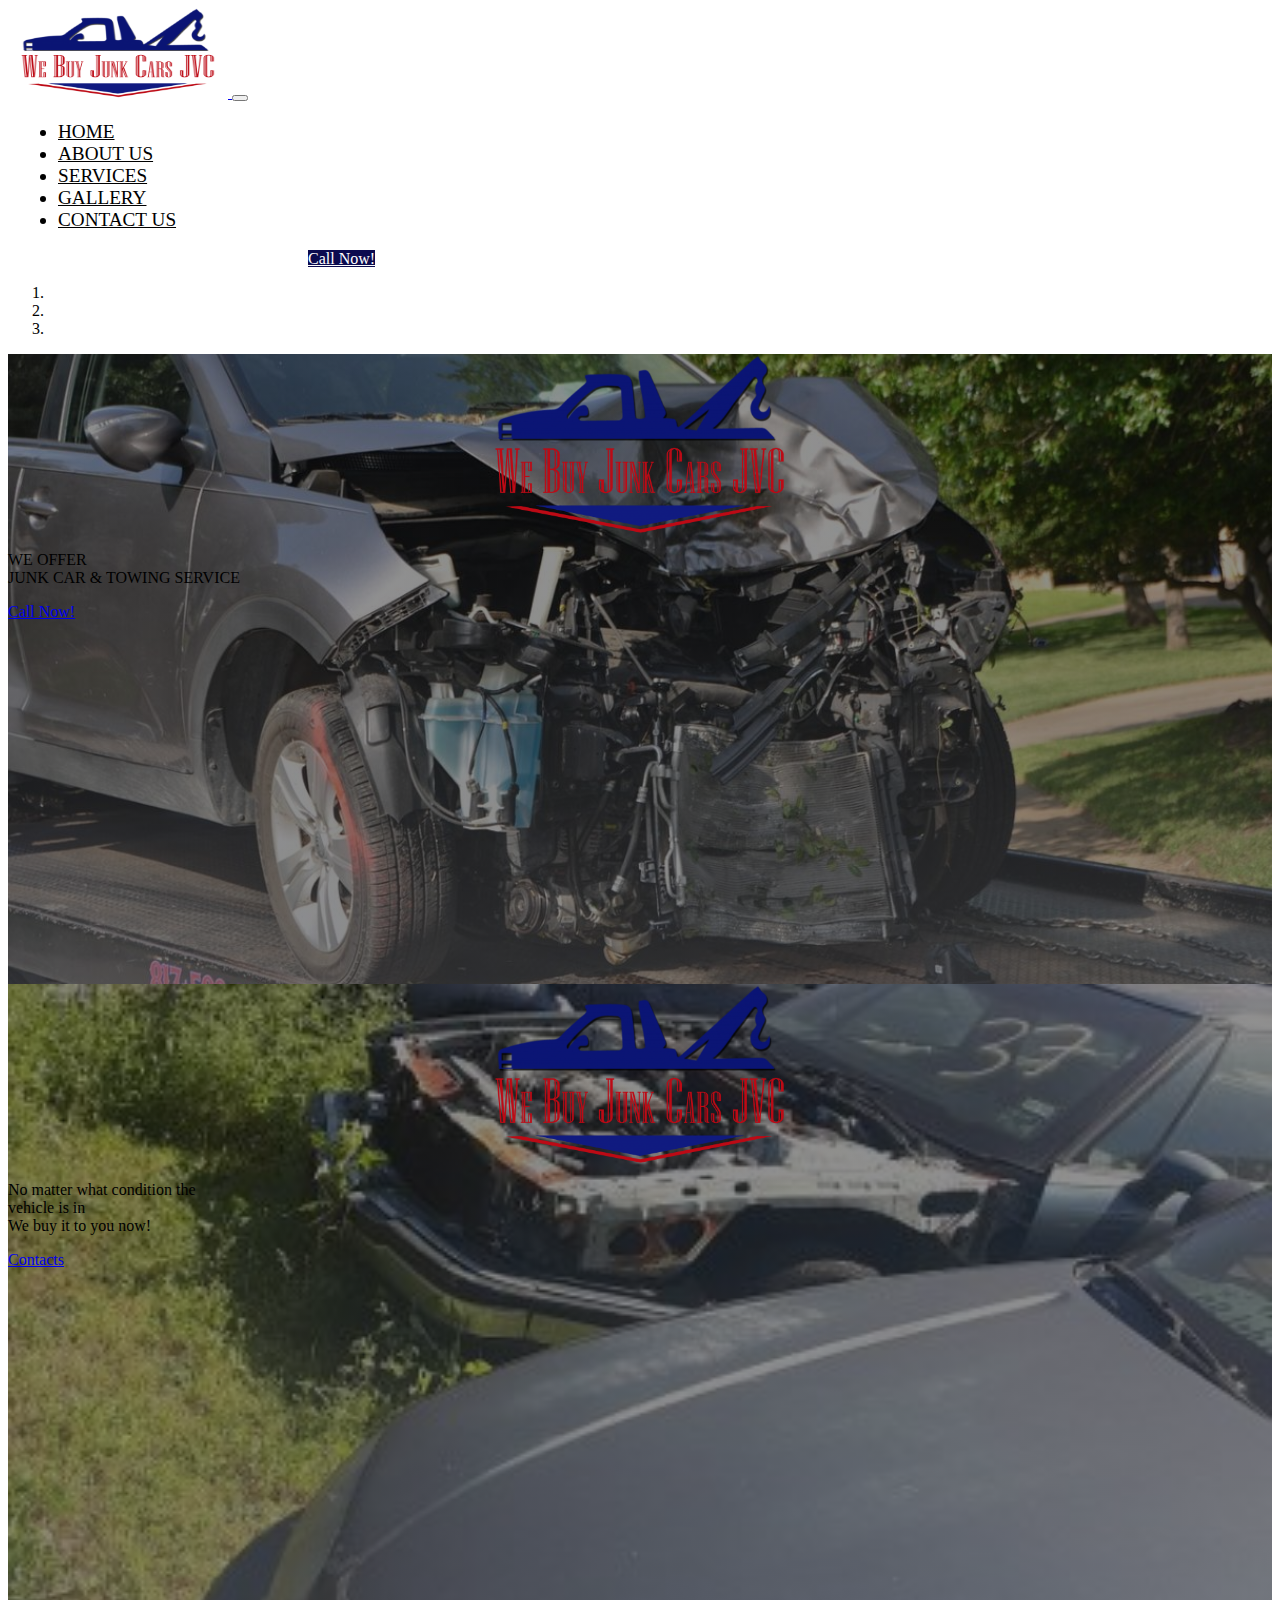
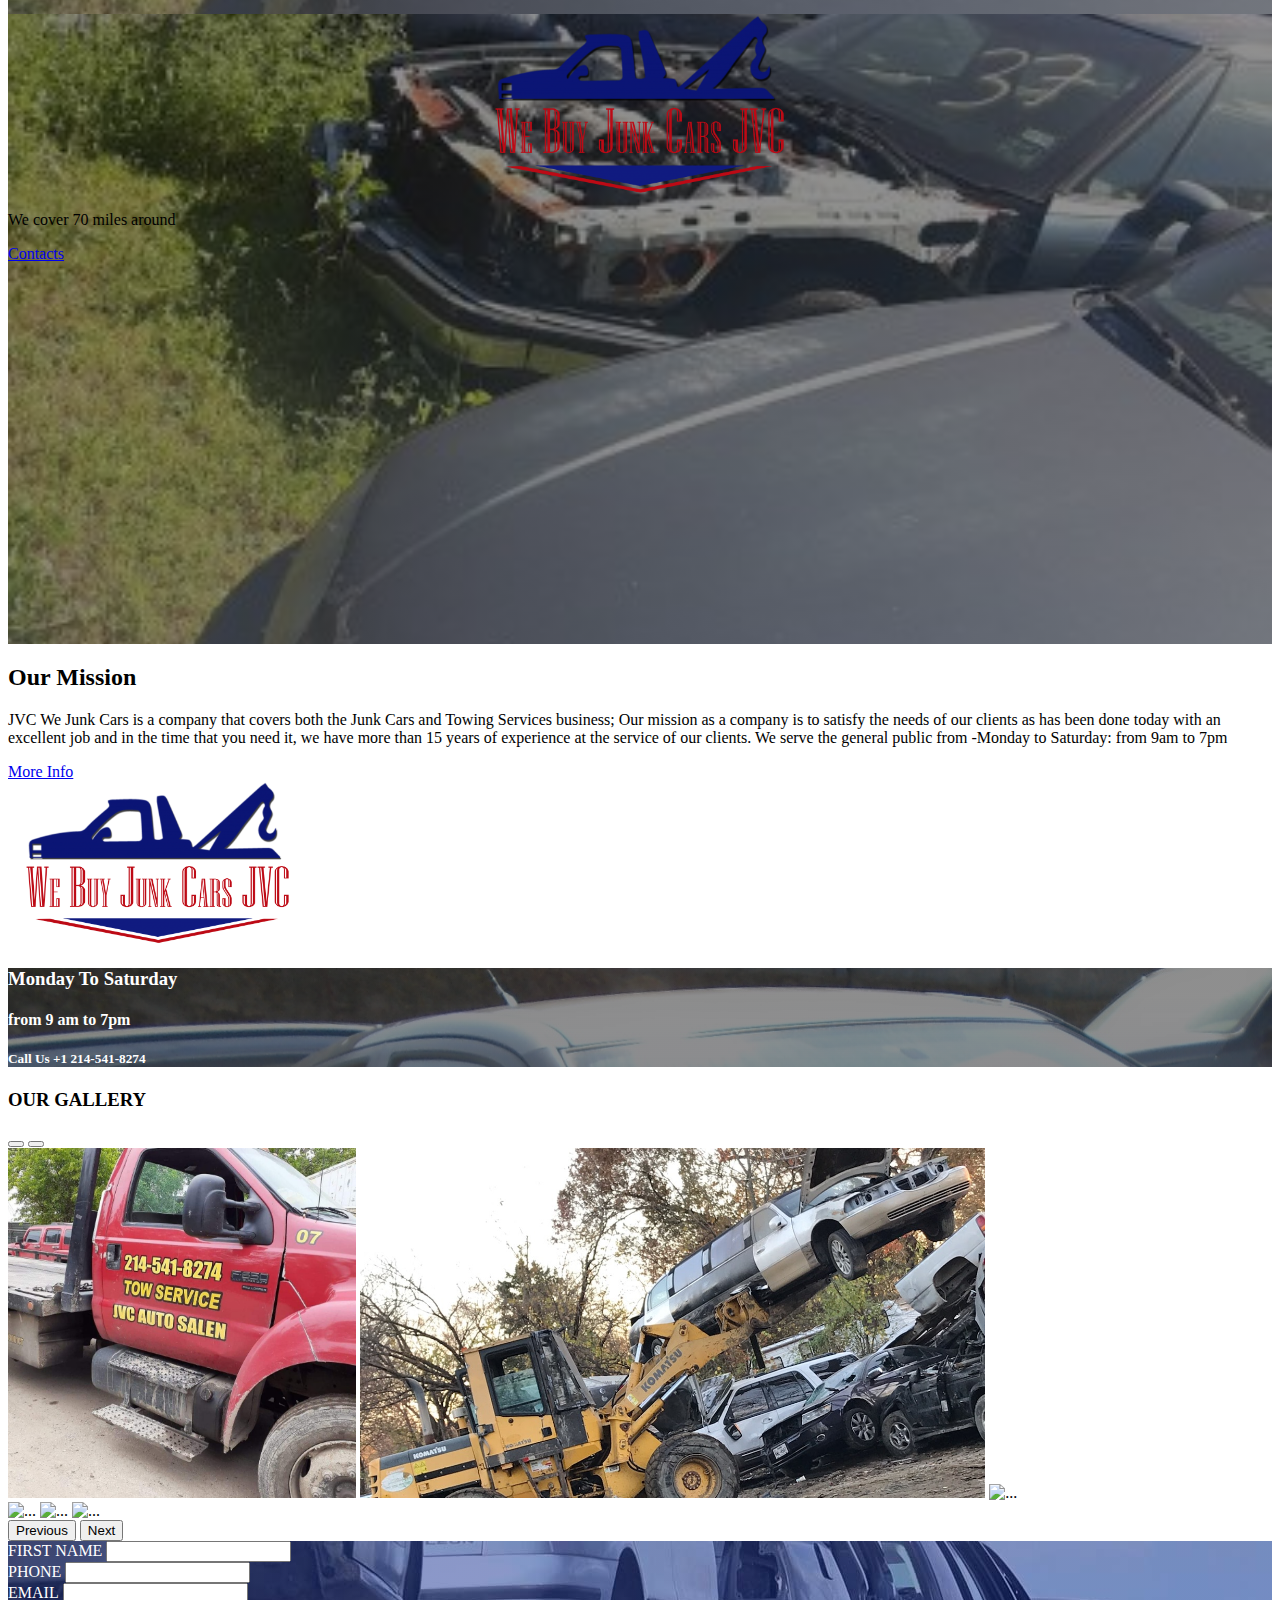
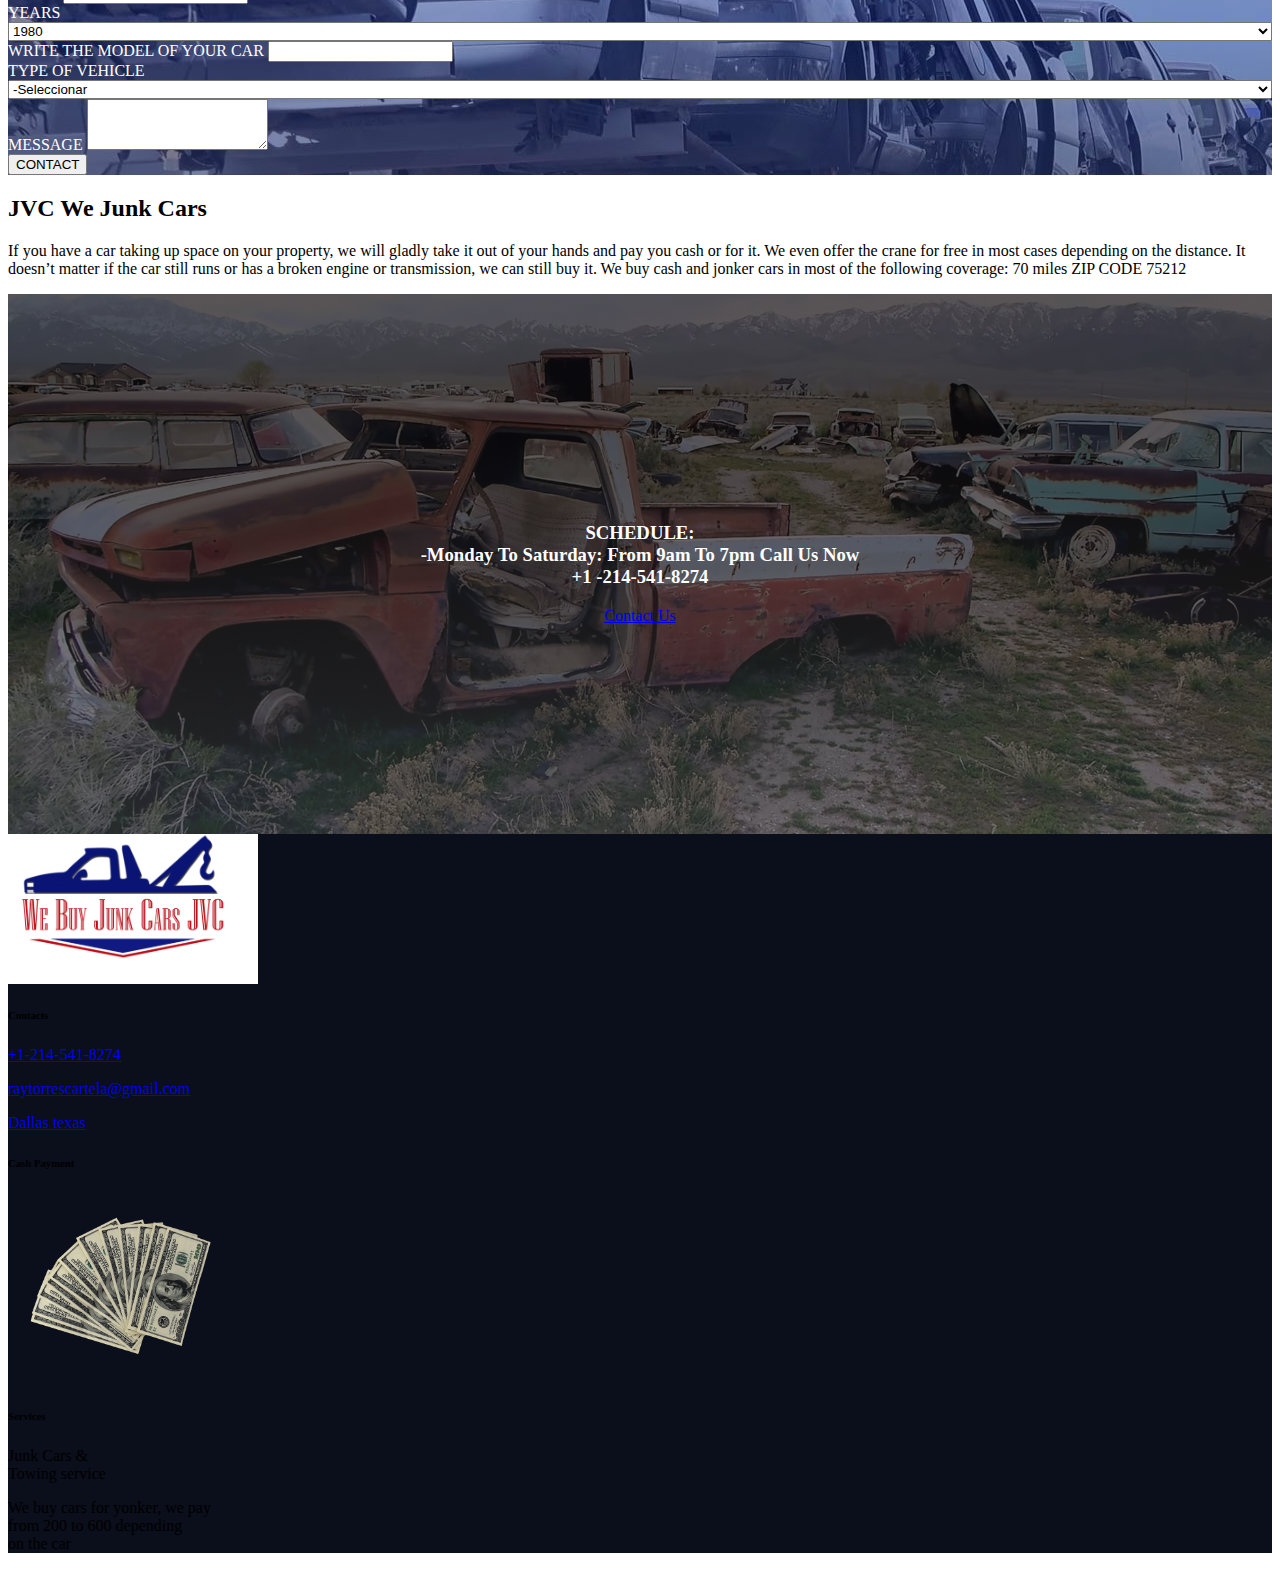
==== commit 0696a758: "trabajando gallery.html" ====
--- a/index.html
+++ b/index.html
@@ -162,21 +162,26 @@
     </section>
     <section class="section-4 container ">
       <h3 class=" text-danger text-center">OUR GALLERY</h3>
+
       <div id="carouselExampleIndicators" class="carousel slide" data-bs-ride="carousel">
         <div class="carousel-indicators">
           <button type="button" data-bs-target="#carouselExampleIndicators" data-bs-slide-to="0" class="active" aria-current="true" aria-label="Slide 1"></button>
           <button type="button" data-bs-target="#carouselExampleIndicators" data-bs-slide-to="1" aria-label="Slide 2"></button>
-          <button type="button" data-bs-target="#carouselExampleIndicators" data-bs-slide-to="2" aria-label="Slide 3"></button>
         </div>
         <div class="carousel-inner">
           <div class="carousel-item active">
-            <img src="./assets/img/car-crash-1.jpg" class="d-block w-100" alt="...">
+            <div class="d-flex justify-content-center">
+              <img src="./assets/img/miyunk7-1019x1024.jpg" class="d-block mx-1"  alt="...">
+              <img src="./assets/img/miyunk8.jpg" class="d-block mx-1" alt="...">
+              <img src="./assets/img/gallery-services4.jpg" class="d-block mx-1"  alt="...">
+            </div>
           </div>
           <div class="carousel-item">
-            <img src="./assets/img/car-crash-1.jpg" class="d-block w-100" alt="...">
-          </div>
-          <div class="carousel-item">
-            <img src="./assets/img/car-crash-1.jpg" class="d-block w-100" alt="...">
+            <div class="d-flex justify-content-center">
+              <img src="./assets/img/gallery-services2.jpg" class="d-block mx-1" alt="...">
+              <img src="./assets/img/abandoned-wrecked-car.jpg" class="d-block mx-1" alt="...">
+              <img src="./assets/img/gallery-services3.jpeg" class="d-block mx-1"  alt="...">
+            </div>
           </div>
         </div>
         <button class="carousel-control-prev" type="button" data-bs-target="#carouselExampleIndicators" data-bs-slide="prev">
@@ -188,6 +193,8 @@
           <span class="visually-hidden">Next</span>
         </button>
       </div>
+
+
       <div class="row mt-4">
         <div class="col-lg-4 col-sm-12">
           <form class="form-contact px-2">
--- a/css/stylesHome.css
+++ b/css/stylesHome.css
@@ -82,6 +82,10 @@
 .section-4 .form-contact label {
   font-weight: 500;
 }
+.section-4 .carousel .carousel-item img {
+  width: auto;
+  height: 350px;
+}
 
 .section-5 .container-jvc {
   height: 60vh;
